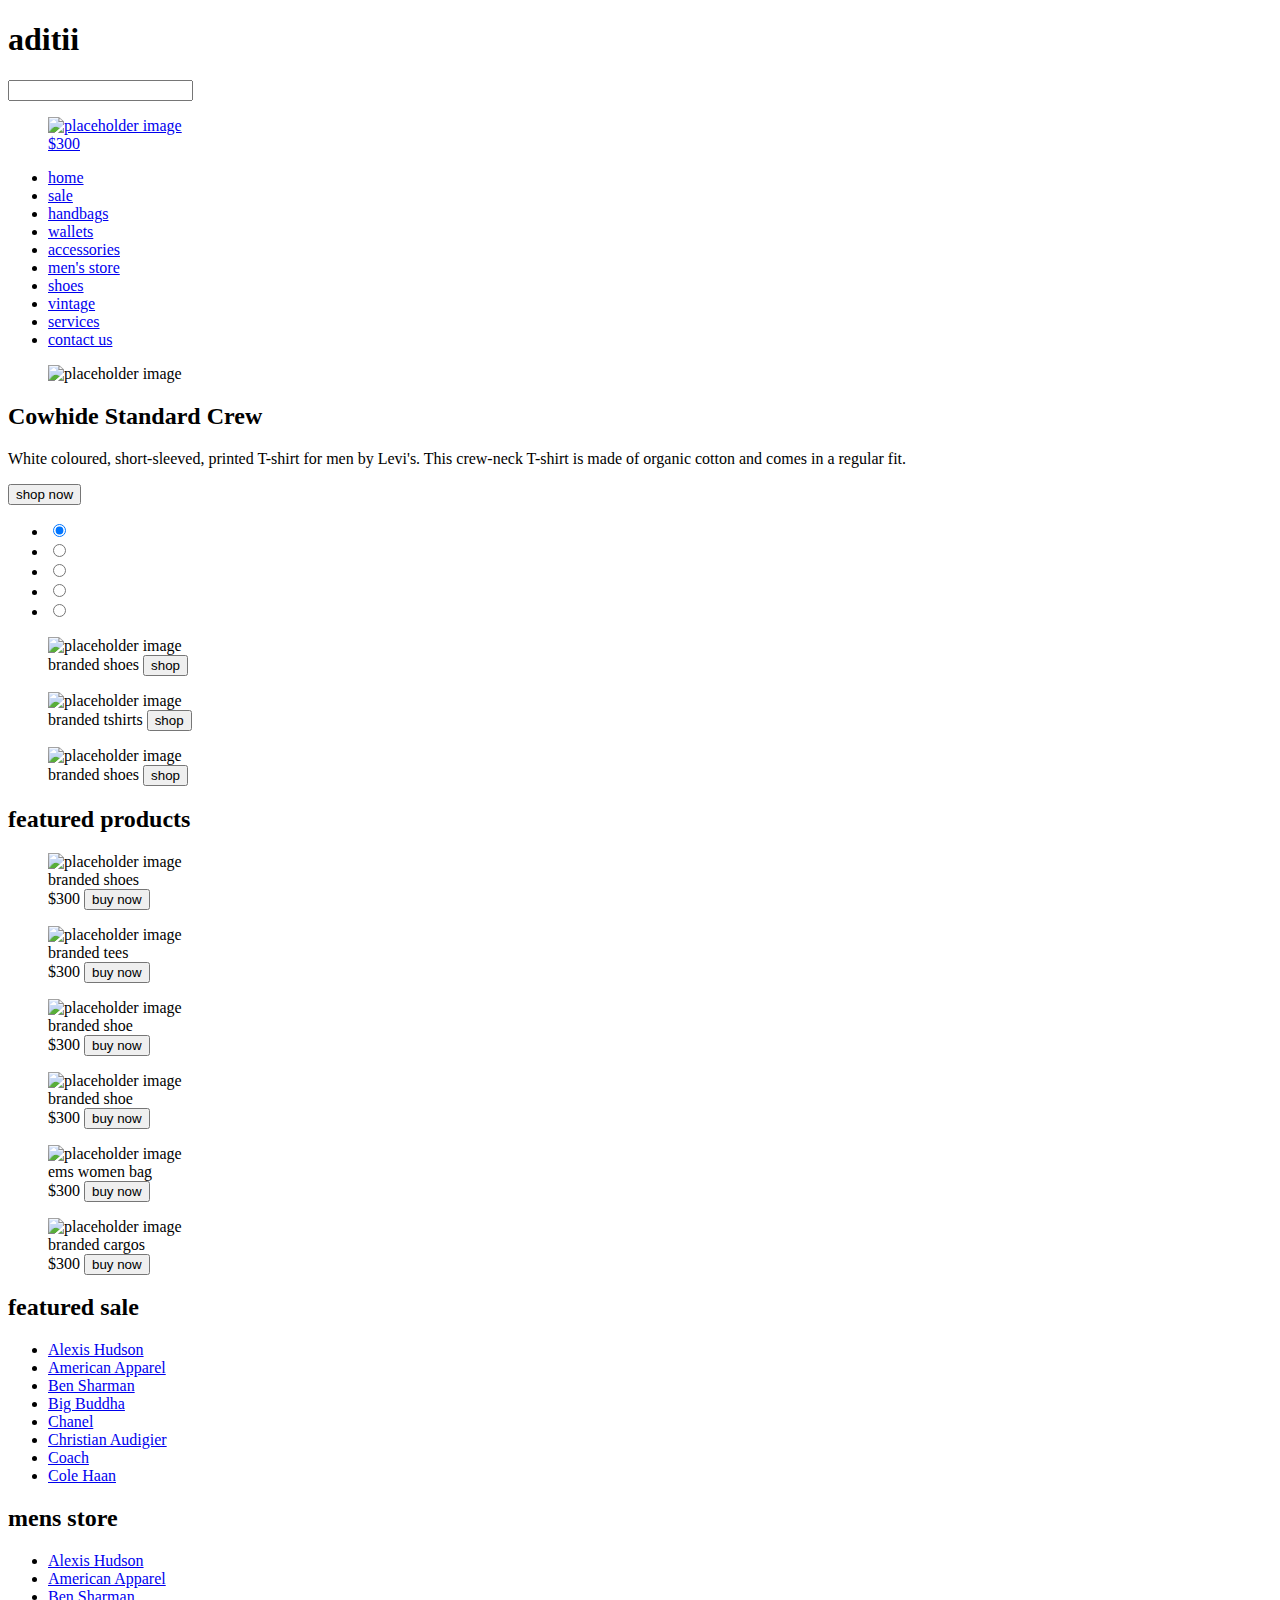
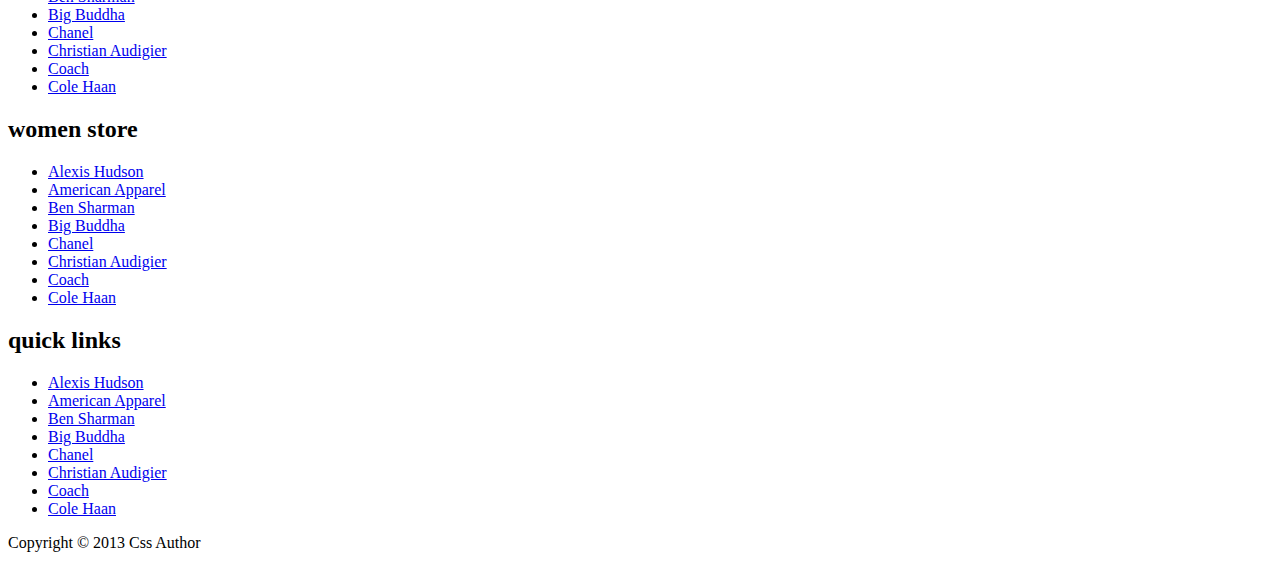
==== index.html @ db3ba58c "Include bootstrap and empty app.js" ====
<!DOCTYPE html>
<html lang="en">
    <head>
        <meta charset="UTF-8">
        <meta http-equiv="X-UA-Compatible" content="IE=edge">
        <meta name="viewport" content="width=device-width, initial-scale=1.0">
        <link rel="stylesheet" href="css/bootstrap.min.css">
        <link rel="stylesheet" href="css/style.css">
        <link rel="stylesheet" href="css/flexbox.css">
        <title>Document</title>
    </head>
    <body>
        <header class="header">
            <section class="title-section">
                <div class="inner">
                    <h1 class="title">aditii</h1>
                    <div class="search-div">
                        <input class="search-bar" type="search">
                        <img src="media/magnifying.svg" alt="">
                    </div>
                    <a href="#">
                        <figure class="shopping-cart">
                            <img src="https://via.placeholder.com/50x50" alt="placeholder image" class="img-fluid">
                            <figcaption class="cart-total">
                                $300
                            </figcaption>
                        </figure>
                    </a>
                </div>
            </section>
            <section class="nav-section">
                <div class="inner">
                    <nav class="top-nav">
                        <ul class="nav-list">
                            <li class="nav-item"><a href="#">home</a></li>
                            <li class="nav-item"><a href="#">sale</a></li>
                            <li class="nav-item"><a href="#">handbags</a></li>
                            <li class="nav-item"><a href="#">wallets</a></li>
                            <li class="nav-item"><a href="#">accessories</a></li>
                            <li class="nav-item"><a href="#">men's store</a></li>
                            <li class="nav-item"><a href="#">shoes</a></li>
                            <li class="nav-item"><a href="#">vintage</a></li>
                            <li class="nav-item"><a href="#">services</a></li>
                            <li class="nav-item"><a href="#">contact us</a></li>
                        </ul>
                    </nav>
                </div>
            </section>
        </header>
        <main class="main">
            <section class="top-slider-section">
                <div class="inner">
                    <figure class="slider-figure">
                        <img src="https://via.placeholder.com/150x200" alt="placeholder image" class="img-fluid slider-img">
                    </figure>
                    <div class="slider">
                        <h2 class="slider-title">Cowhide Standard Crew</h2>
                        <p class="slider-text">White coloured, short-sleeved, printed T-shirt for men by Levi's.
                            This crew-neck T-shirt is made of organic cotton and comes in a regular fit.</p>
                        <button class="slider-button">shop now</button>
                        <ul class="slider-button-list">
                            <li class="slider-button-item"><input type="radio" class="slider-radio" name="slider" value="" checked></li>
                            <li class="slider-button-item"><input type="radio" class="slider-radio" name="slider" value=""></li>
                            <li class="slider-button-item"><input type="radio" class="slider-radio" name="slider" value=""></li>
                            <li class="slider-button-item"><input type="radio" class="slider-radio" name="slider" value=""></li>
                            <li class="slider-button-item"><input type="radio" class="slider-radio" name="slider" value=""></li>
                        </ul>
                    </div>
                </div>
            </section>
            <section class="products-top">
                <div class="inner">
                    <figure class="product-top">
                        <img src="https://via.placeholder.com/150x100" alt="placeholder image" class="img-fluid">
                        <figcaption>
                            branded shoes
                            <button>shop</button>
                        </figcaption>
                    </figure>
                    <figure class="product-top">
                        <img src="https://via.placeholder.com/150x100" alt="placeholder image" class="img-fluid">
                        <figcaption>
                            branded tshirts
                            <button>shop</button>
                        </figcaption>
                    </figure>
                    <figure class="product-top">
                        <img src="https://via.placeholder.com/150x100" alt="placeholder image" class="img-fluid">
                        <figcaption>
                            branded shoes
                            <button>shop</button>
                        </figcaption>
                    </figure>
                </div>
            </section>
            <section class="featured-header">
                <div class="inner">
                    <h2>featured products</h2>
                </div>
            </section>
            <section class="featured">
                <div class="inner">
                    <figure class="featured-product">
                        <img src="https://via.placeholder.com/100x100" alt="placeholder image" class="img-fluid">
                        <figcaption>
                            branded shoes
                            <div class="price">
                                $300
                                <button>buy now</button>
                            </div>
                        </figcaption>
                    </figure>
                    <figure class="featured-product">
                        <img src="https://via.placeholder.com/100x100" alt="placeholder image" class="img-fluid">
                        <figcaption>
                            branded tees
                            <div class="price">
                                $300
                                <button>buy now</button>
                            </div>
                        </figcaption>
                    </figure>
                    <figure class="featured-product">
                        <img src="https://via.placeholder.com/100x100" alt="placeholder image" class="img-fluid">
                        <figcaption>
                            branded shoe
                            <div class="price">
                                $300
                                <button>buy now</button>
                            </div>
                        </figcaption>
                    </figure>
                    <figure class="featured-product">
                        <img src="https://via.placeholder.com/100x100" alt="placeholder image" class="img-fluid">
                        <figcaption>
                            branded shoe
                            <div class="price">
                                $300
                                <button>buy now</button>
                            </div>
                        </figcaption>
                    </figure>
                    <figure class="featured-product">
                        <img src="https://via.placeholder.com/100x100" alt="placeholder image" class="img-fluid">
                        <figcaption>
                            ems women bag
                            <div class="price">
                                $300
                                <button>buy now</button>
                            </div>
                        </figcaption>
                    </figure>
                    <figure class="featured-product">
                        <img src="https://via.placeholder.com/100x100" alt="placeholder image" class="img-fluid">
                        <figcaption>
                            branded cargos
                            <div class="price">
                                $300
                                <button>buy now</button>
                            </div>
                        </figcaption>
                    </figure>
                </div>
            </section>
        </main>
        <footer class="footer">
            <section class="footer-links">
                <div class="inner">
                    <div class="footer-links-section">
                        <h2>featured sale</h2>
                        <ul>
                            <li><a href="#">Alexis Hudson</a></li>
                            <li><a href="#">American Apparel</a></li>
                            <li><a href="#">Ben Sharman</a></li>
                            <li><a href="#">Big Buddha</a></li>
                            <li><a href="#">Chanel</a></li>
                            <li><a href="#">Christian Audigier</a></li>
                            <li><a href="#">Coach</a></li>
                            <li><a href="#">Cole Haan</a></li>
                        </ul>
                    </div>
                    <div class="footer-links-section">
                        <h2>mens store</h2>
                        <ul>
                            <li><a href="#">Alexis Hudson</a></li>
                            <li><a href="#">American Apparel</a></li>
                            <li><a href="#">Ben Sharman</a></li>
                            <li><a href="#">Big Buddha</a></li>
                            <li><a href="#">Chanel</a></li>
                            <li><a href="#">Christian Audigier</a></li>
                            <li><a href="#">Coach</a></li>
                            <li><a href="#">Cole Haan</a></li>
                        </ul>
                    </div>
                    <div class="footer-links-section">
                        <h2>women store</h2>
                        <ul>
                            <li><a href="#">Alexis Hudson</a></li>
                            <li><a href="#">American Apparel</a></li>
                            <li><a href="#">Ben Sharman</a></li>
                            <li><a href="#">Big Buddha</a></li>
                            <li><a href="#">Chanel</a></li>
                            <li><a href="#">Christian Audigier</a></li>
                            <li><a href="#">Coach</a></li>
                            <li><a href="#">Cole Haan</a></li>
                        </ul>
                    </div>
                    <div class="footer-links-section">
                        <h2>quick links</h2>
                        <ul>
                            <li><a href="#">Alexis Hudson</a></li>
                            <li><a href="#">American Apparel</a></li>
                            <li><a href="#">Ben Sharman</a></li>
                            <li><a href="#">Big Buddha</a></li>
                            <li><a href="#">Chanel</a></li>
                            <li><a href="#">Christian Audigier</a></li>
                            <li><a href="#">Coach</a></li>
                            <li><a href="#">Cole Haan</a></li>
                        </ul>
                    </div>
                </div>
            </section>
            <section class="copyright">
                <div class="inner">
                    <p>Copyright &copy; 2013 Css Author</p>
                </div>
            </section>
        </footer>
        <script src="js/jquery-3.6.0.min.js"></script>
        <script src="js/popper.min.js"></script>
        <script src="js/bootstrap.min.js"></script>
        <script src="js/app.js"></script>
    </body>
</html>
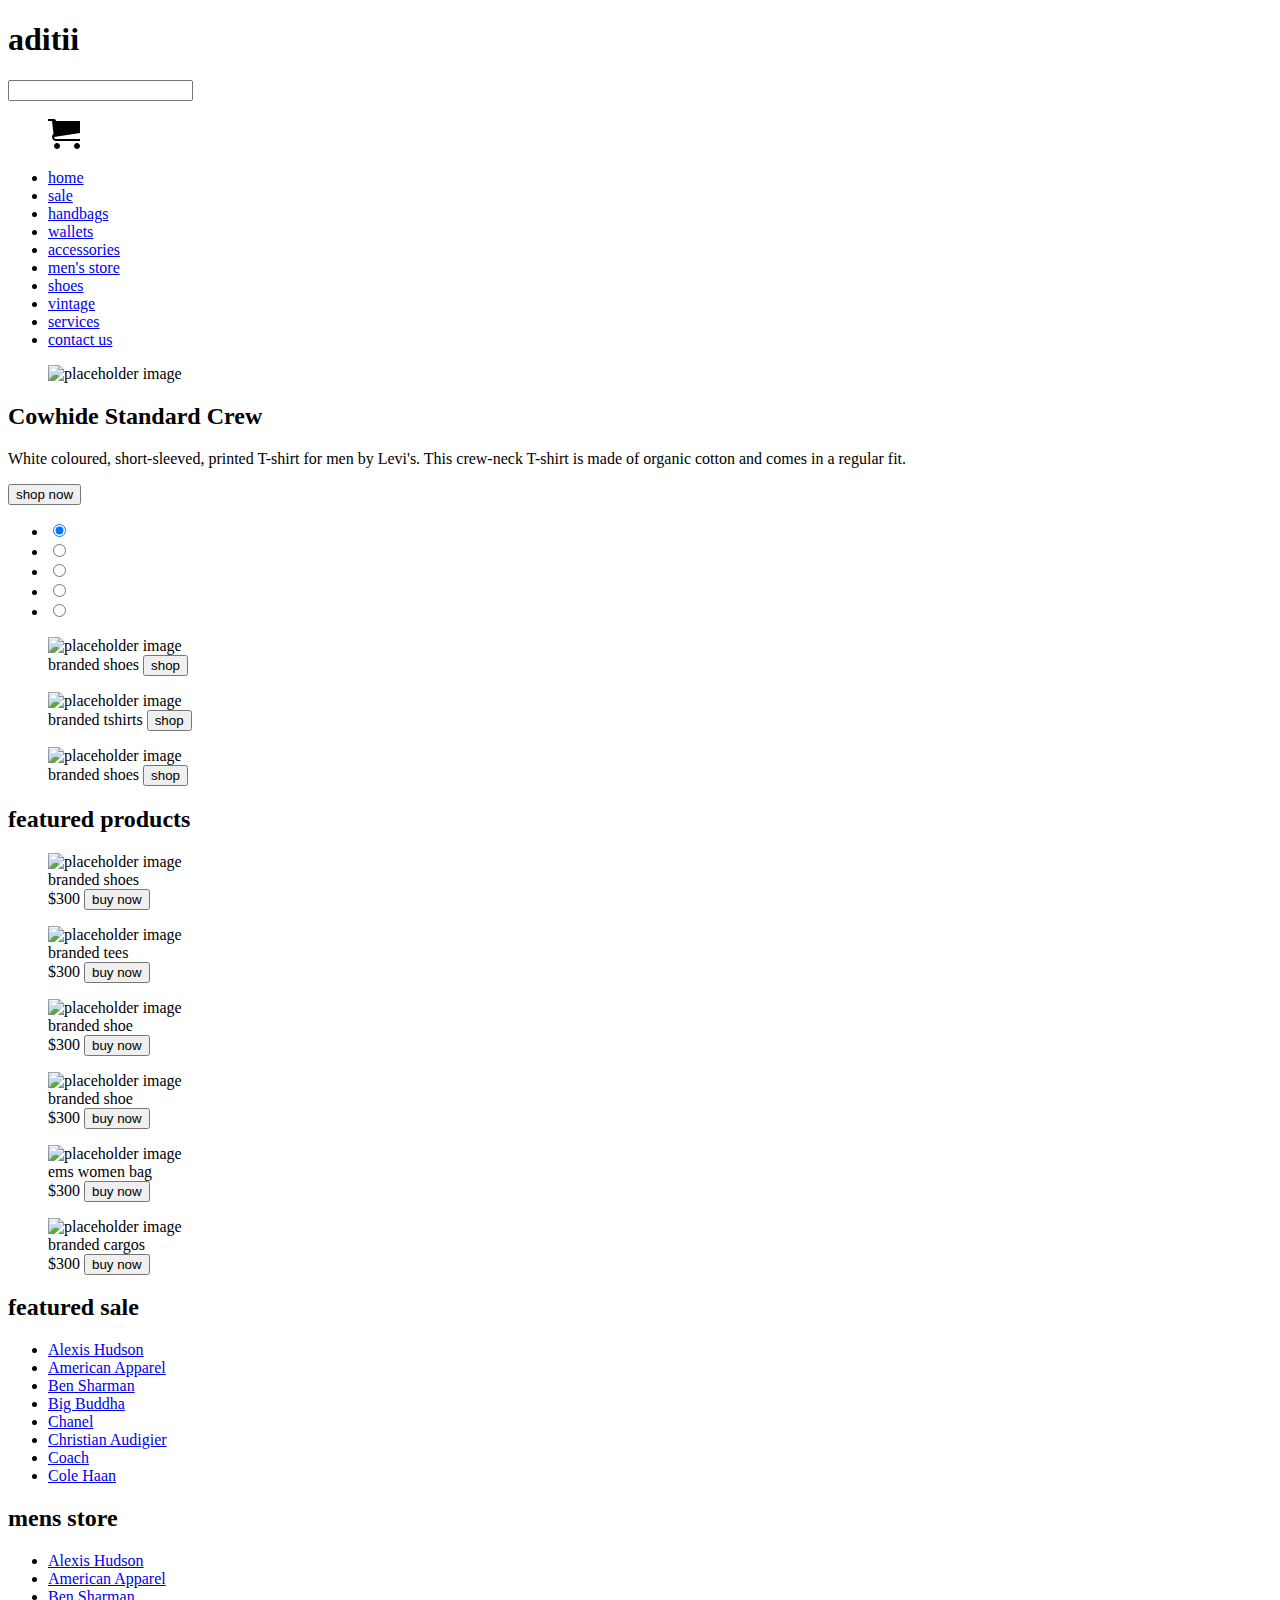
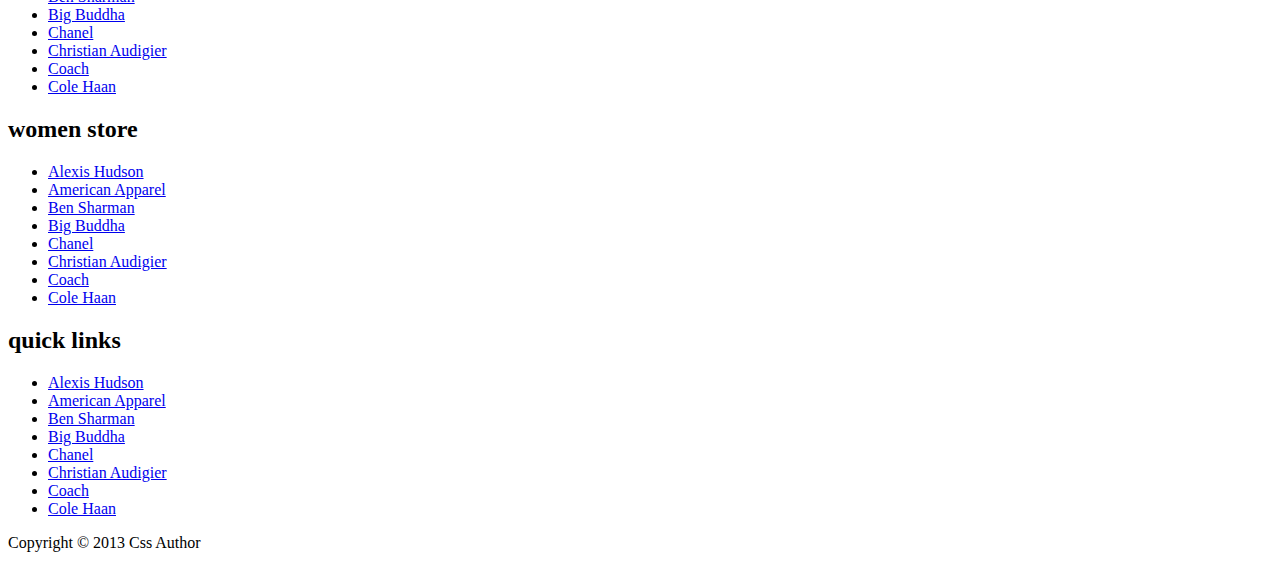
==== commit b00fedb4: "Create containers for functional checkout." ====
--- a/index.html
+++ b/index.html
@@ -18,14 +18,13 @@
                         <input class="search-bar" type="search">
                         <img src="media/magnifying.svg" alt="">
                     </div>
-                    <a href="#">
+                    <div id="checkoutButton" class="checkout-button">
                         <figure class="shopping-cart">
-                            <img src="https://via.placeholder.com/50x50" alt="placeholder image" class="img-fluid">
-                            <figcaption class="cart-total">
-                                $300
+                            <img src="media/cart.svg" alt="checkout!" class="img-fluid">
+                            <figcaption id="cartTotal" class="cart-total">
                             </figcaption>
                         </figure>
-                    </a>
+                    </div>
                 </div>
             </section>
             <section class="nav-section">
@@ -162,6 +161,8 @@
                     </figure>
                 </div>
             </section>
+            <section id="checkoutBox" class="checkout-box d-none">
+            </section>
         </main>
         <footer class="footer">
             <section class="footer-links">
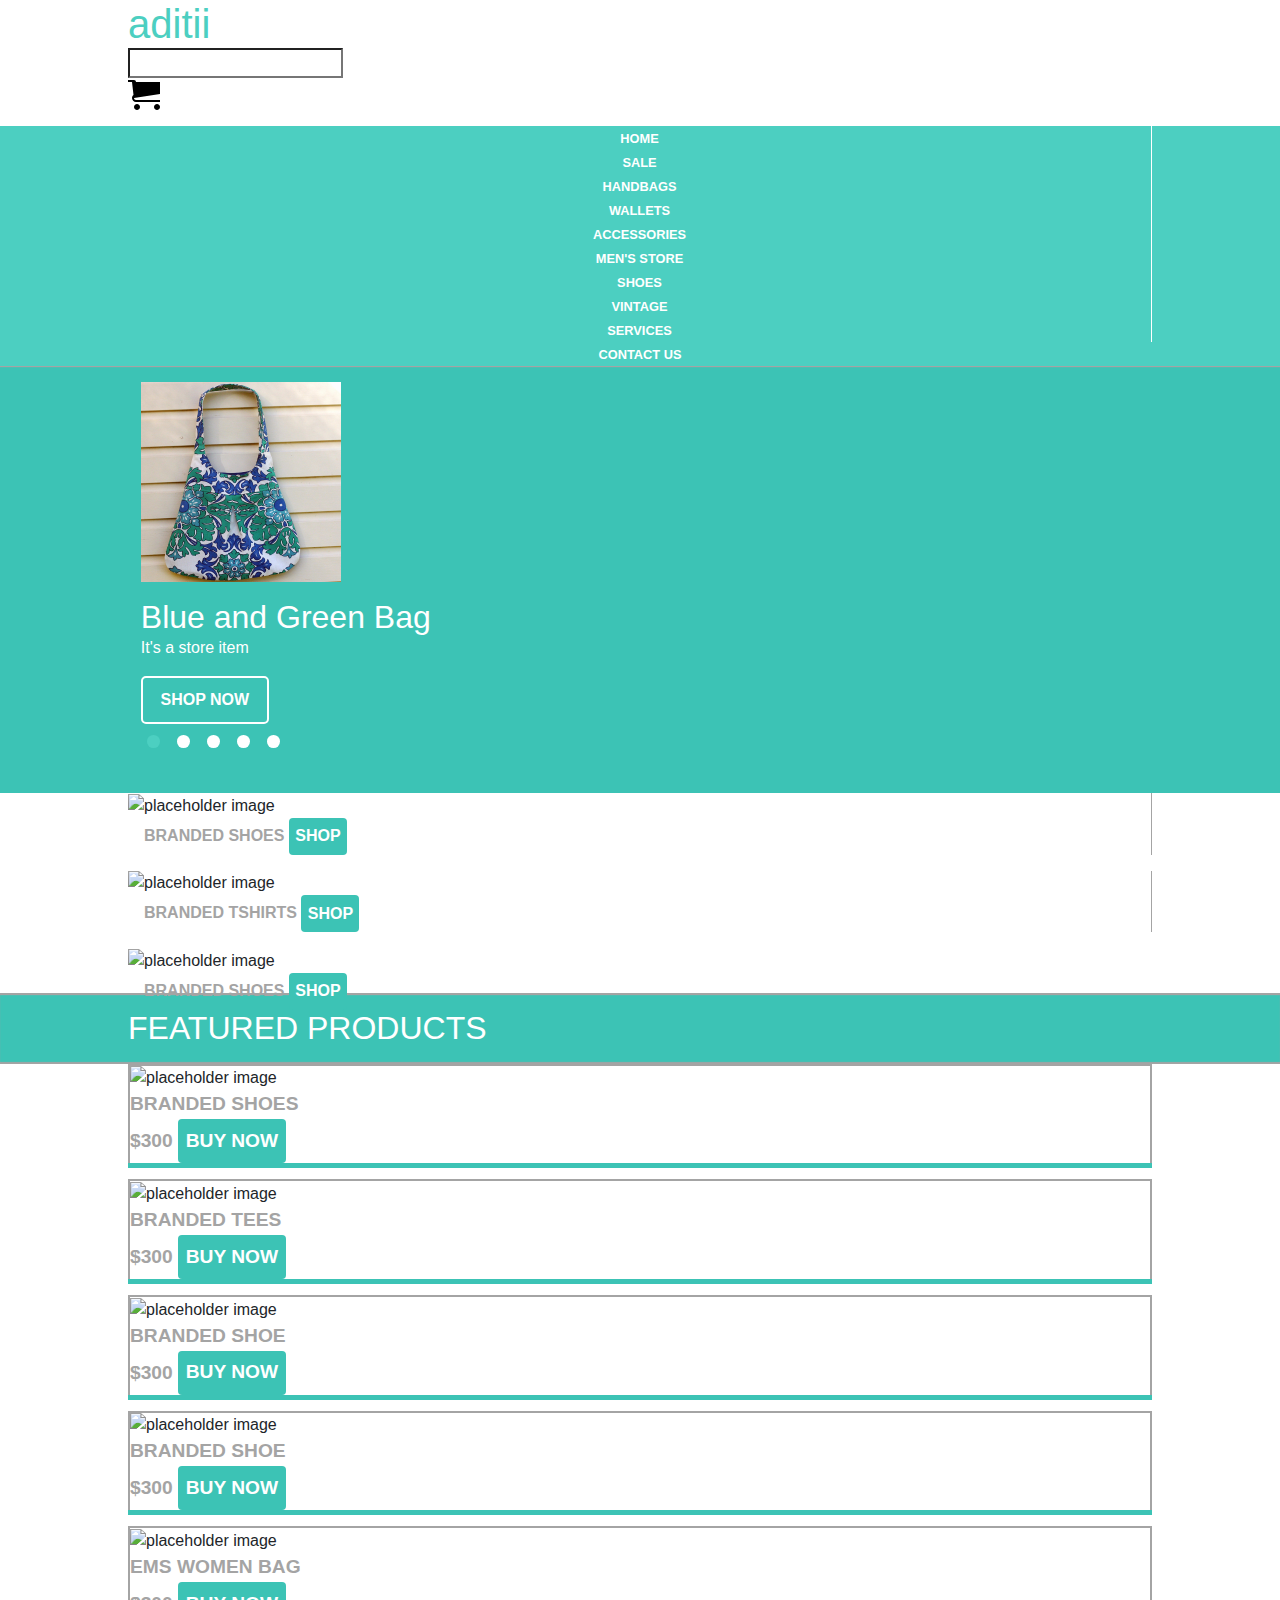
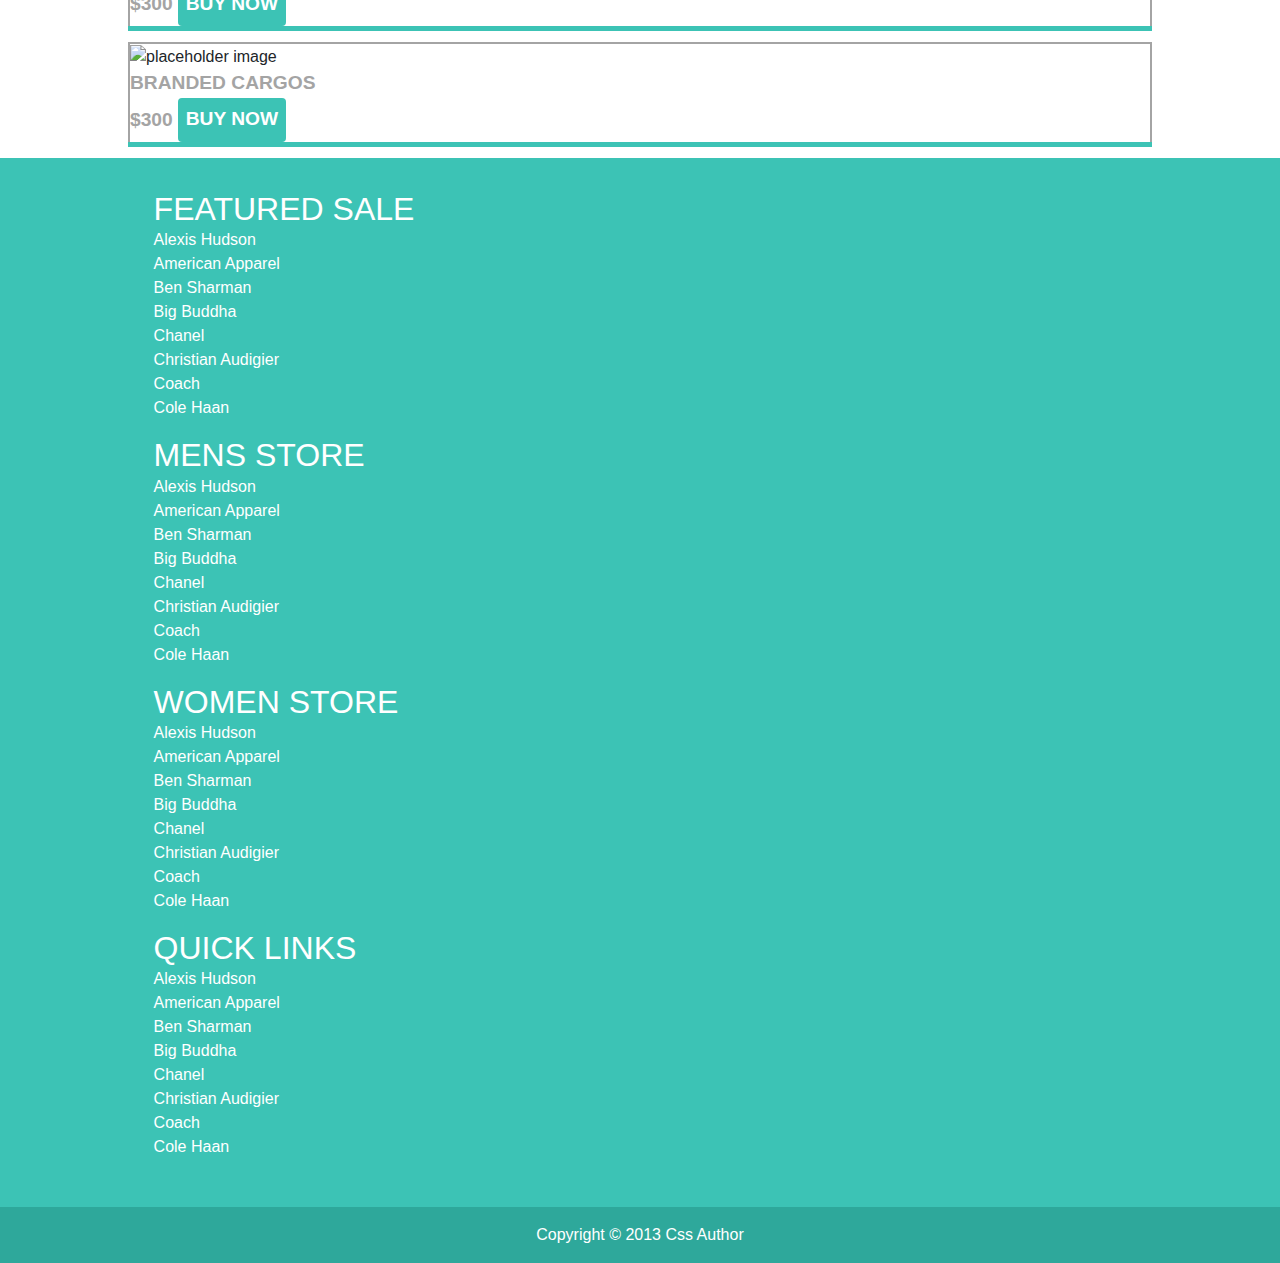
==== commit 6befde1d: "populate fake slider." ====
--- a/index.html
+++ b/index.html
@@ -49,26 +49,14 @@
         <main class="main">
             <section class="top-slider-section">
                 <div class="inner">
-                    <figure class="slider-figure">
-                        <img src="https://via.placeholder.com/150x200" alt="placeholder image" class="img-fluid slider-img">
-                    </figure>
-                    <div class="slider">
-                        <h2 class="slider-title">Cowhide Standard Crew</h2>
-                        <p class="slider-text">White coloured, short-sleeved, printed T-shirt for men by Levi's.
-                            This crew-neck T-shirt is made of organic cotton and comes in a regular fit.</p>
-                        <button class="slider-button">shop now</button>
-                        <ul class="slider-button-list">
-                            <li class="slider-button-item"><input type="radio" class="slider-radio" name="slider" value="" checked></li>
-                            <li class="slider-button-item"><input type="radio" class="slider-radio" name="slider" value=""></li>
-                            <li class="slider-button-item"><input type="radio" class="slider-radio" name="slider" value=""></li>
-                            <li class="slider-button-item"><input type="radio" class="slider-radio" name="slider" value=""></li>
-                            <li class="slider-button-item"><input type="radio" class="slider-radio" name="slider" value=""></li>
-                        </ul>
+                    <figure id="sliderFigure" class="slider-figure">
+                    </figure>
+                    <div id="sliderBox" class="slider">
                     </div>
                 </div>
             </section>
             <section class="products-top">
-                <div class="inner">
+                <div id="topBox" class="inner">
                     <figure class="product-top">
                         <img src="https://via.placeholder.com/150x100" alt="placeholder image" class="img-fluid">
                         <figcaption>
@@ -98,7 +86,7 @@
                 </div>
             </section>
             <section class="featured">
-                <div class="inner">
+                <div id="featuredBox" class="inner">
                     <figure class="featured-product">
                         <img src="https://via.placeholder.com/100x100" alt="placeholder image" class="img-fluid">
                         <figcaption>
--- a/css/style.css
+++ b/css/style.css
@@ -0,0 +1,245 @@
+/* global section */
+
+:root {
+    --primary: white;
+    --secondary: #3cc3b5;
+    --trim: #4ccfc1;
+    --trim2: #2ea89b;
+    --textgray: #a4a4a4;
+}
+
+* {
+    box-sizing: border-box;
+}
+
+body {
+    margin: 0;
+    padding: 0;
+    font-family: sans-serif;
+}
+
+ul {
+    padding: 0;
+}
+
+li {
+    padding: 0;
+    list-style: none;
+}
+
+a {
+    text-decoration: none;
+}
+
+h1,
+h2 {
+    margin: 0;
+}
+
+img {
+    max-width: 100%;
+    height: auto;
+}
+
+.inner {
+    width: 80%;
+    margin: 0 auto;
+}
+
+/* header section */
+
+.title-section h1 {
+    color: var(--trim);
+}
+
+.nav-section {
+    position: relative;
+    z-index: 1;
+    background: var(--trim);
+    color: var(--primary);
+    box-shadow: 0 1px 1px var(--textgray);
+}
+
+.nav-list {
+    margin: 0;
+}
+
+.nav-item {
+    padding: 0 1em;
+    text-align: center;
+    border-right: 1px solid var(--primary);
+}
+
+.nav-item a {
+    color: var(--primary);
+    text-transform: uppercase;
+    font-weight: bold;
+    font-size: 0.8em;
+}
+
+.nav-item a:hover {
+    color: var(--textgray);
+}
+
+.nav-item:last-child {
+    border: none;
+}
+
+.cart-total  {
+    font-size: 1.5em;
+    color: var(--textgray);
+}
+
+/* main section */
+
+.top-slider-section {
+    padding: 1em;
+    background: var(--secondary);
+    color: var(--primary);
+}
+
+.slider-figure {
+    margin-right: 2rem;
+}
+
+.slider-figure > img {
+    width: 200px;
+}
+
+.slider-button {
+    width: 8em;
+    height: 3em;
+    background: var(--secondary);
+    color: var(--primary);
+    font-weight: bold;
+    text-transform: uppercase;
+    border: 2px solid var(--primary);
+    border-radius: 5px;
+}
+
+.slider-button:hover {
+    background: var(--trim2);
+}
+
+.slider-button:active {
+    background: var(--trim2);
+    color: var(--textgray);
+    border: 2px solid var(--textgray);
+}
+
+.slider-button-item {
+    display: inline-block;
+    margin: 0.4em;
+}
+
+.slider-radio {
+    margin: 0;
+    width: 0.8em;
+    height: 0.8em;
+    appearance: none;
+    background: var(--primary);
+    border-radius: 50%;
+}
+
+.slider-radio:checked {
+    background: var(--trim);
+}
+
+.products-top {
+    position: relative;
+    z-index: 1;
+    height: 200px;
+    box-shadow: 0 2px 1px var(--textgray);
+}
+
+.product-top {
+    border-right: 1px solid var(--textgray);
+}
+
+.product-top:last-child {
+    border-right: none;
+}
+
+.product-top > figcaption {
+    margin: 0 1em;
+    height: 100%;
+    text-transform: uppercase;
+    font-weight: bold;
+    color: var(--textgray);
+}
+
+.product-top > figcaption > button {
+    padding: 0.4em;
+    font-size: 1em;
+    text-transform: uppercase;
+    font-weight: bold;
+    color: var(--primary);
+    background: var(--secondary);
+    border: none;
+    border-radius: 4px;
+}
+
+.featured-header {
+    padding: 1em 0;
+    text-transform: uppercase;
+    color: var(--primary);
+    background: var(--secondary);
+    box-shadow: inset 0 -2px 1px var(--textgray);
+}
+
+.featured-product {
+    border: 2px solid var(--textgray);
+    border-bottom: none;
+    box-shadow: 0 5px var(--secondary);
+}
+
+.featured-product > figcaption {
+    color: var(--textgray);
+    font-size: 1.2em;
+    font-weight: bold;
+    text-transform: uppercase;
+}
+
+.price > button {
+    padding: 0.4em;
+    /* font-size: 1em; */
+    text-transform: uppercase;
+    font-weight: bold;
+    color: var(--primary);
+    background: var(--secondary);
+    border: none;
+    border-radius: 4px;
+}
+
+/* footer section */
+
+.footer-links {
+    padding: 2em;
+    background: var(--secondary);
+    color: var(--primary);
+}
+
+.footer-links-section > h2 {
+    text-transform: uppercase;
+}
+
+.footer-links-section > ul > li > a {
+    color: var(--primary);
+}
+
+.footer-links-section > ul > li > a:hover {
+    color: var(--textgray);
+}
+
+.copyright {
+    margin: 0;
+    padding: 1em;
+    color: var(--primary);
+    background: var(--trim2);
+    text-align: center;
+}
+
+.copyright p {
+    margin: 0;
+    padding: 0;
+}
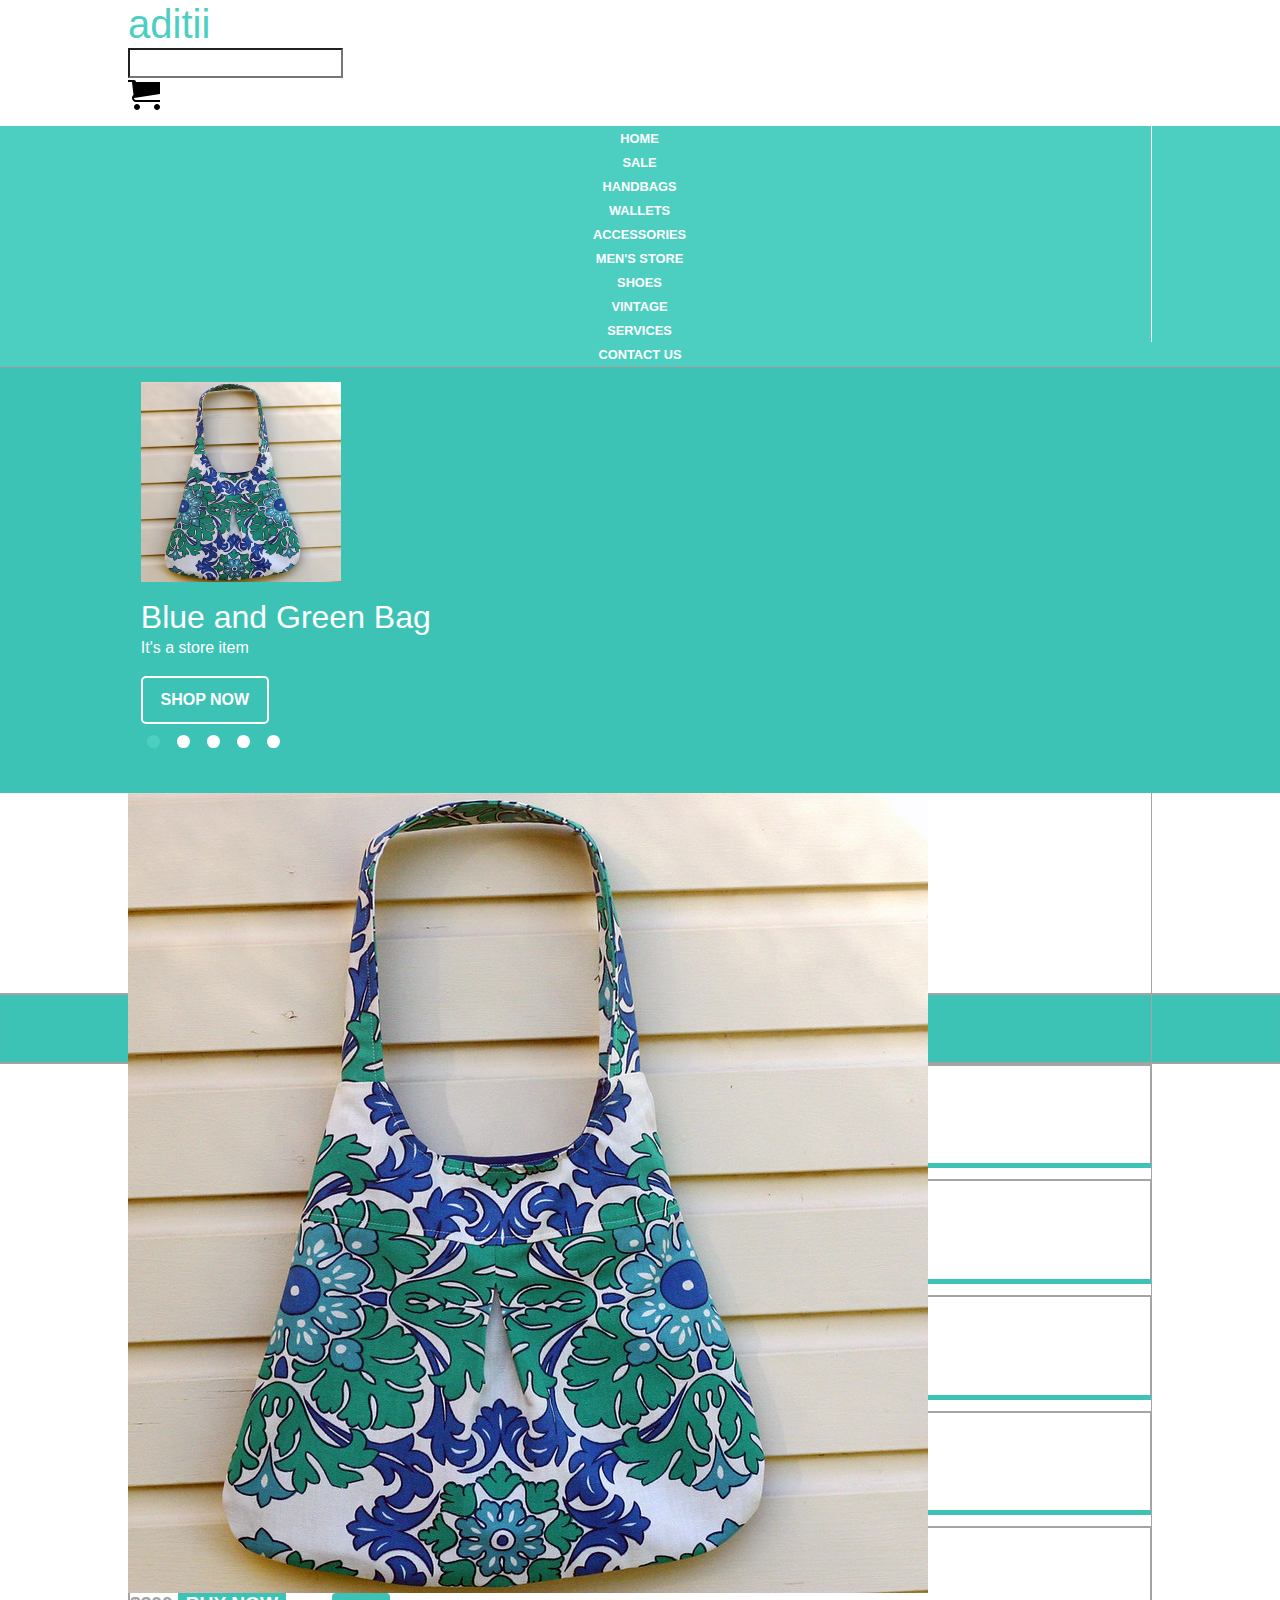
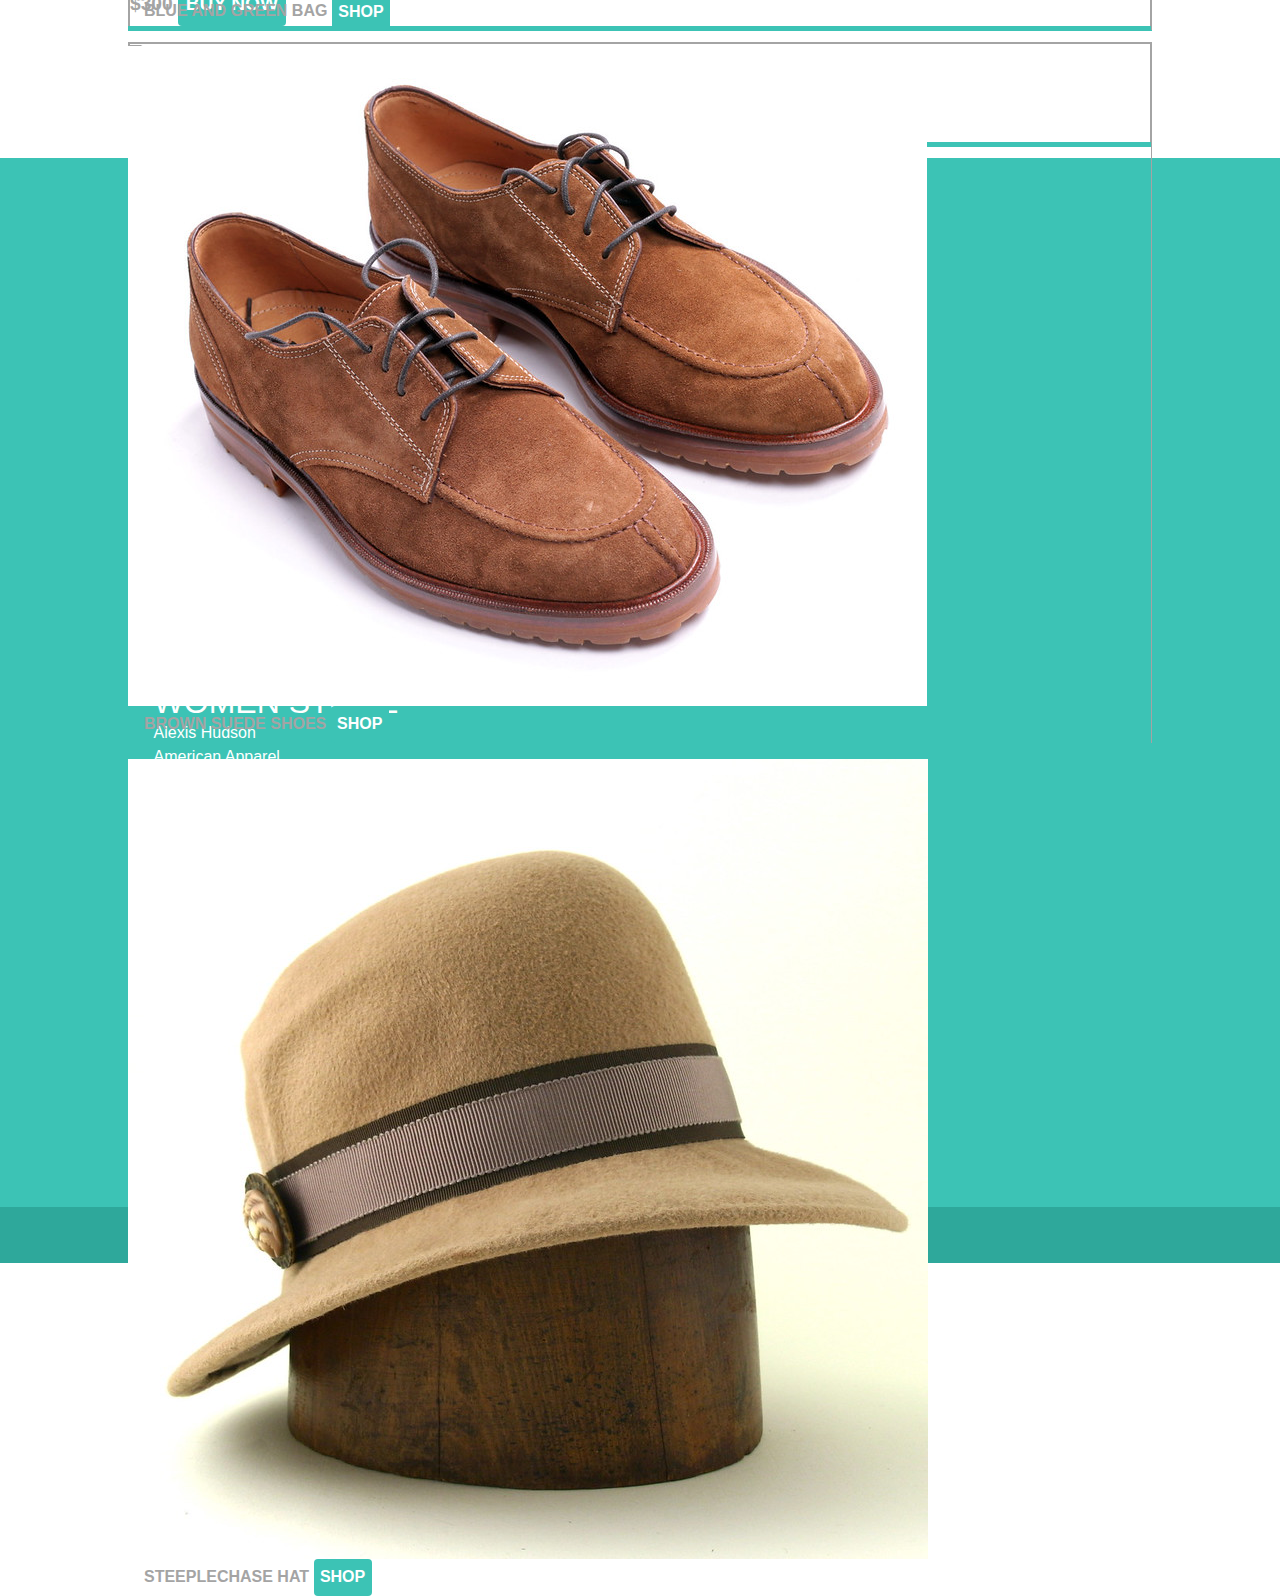
==== commit 4cde09fc: "Populate topBox." ====
--- a/index.html
+++ b/index.html
@@ -57,27 +57,6 @@
             </section>
             <section class="products-top">
                 <div id="topBox" class="inner">
-                    <figure class="product-top">
-                        <img src="https://via.placeholder.com/150x100" alt="placeholder image" class="img-fluid">
-                        <figcaption>
-                            branded shoes
-                            <button>shop</button>
-                        </figcaption>
-                    </figure>
-                    <figure class="product-top">
-                        <img src="https://via.placeholder.com/150x100" alt="placeholder image" class="img-fluid">
-                        <figcaption>
-                            branded tshirts
-                            <button>shop</button>
-                        </figcaption>
-                    </figure>
-                    <figure class="product-top">
-                        <img src="https://via.placeholder.com/150x100" alt="placeholder image" class="img-fluid">
-                        <figcaption>
-                            branded shoes
-                            <button>shop</button>
-                        </figcaption>
-                    </figure>
                 </div>
             </section>
             <section class="featured-header">
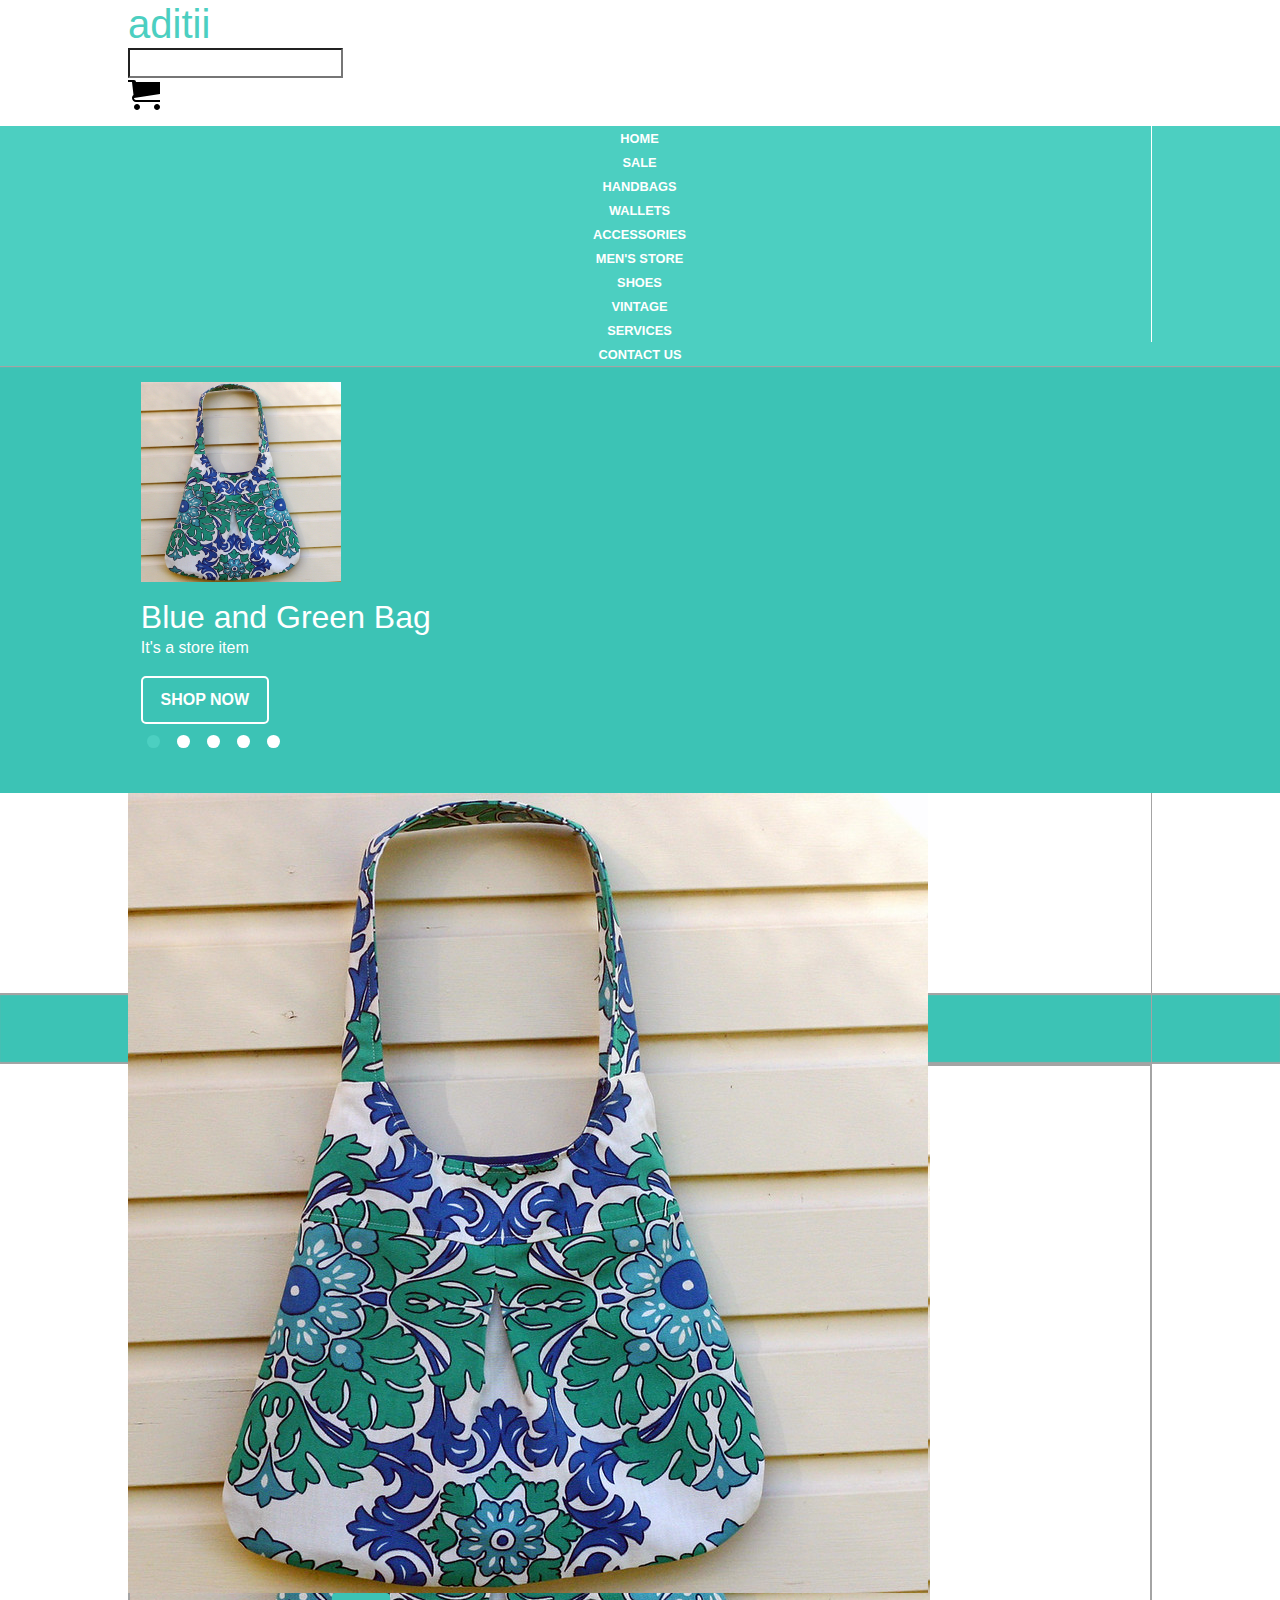
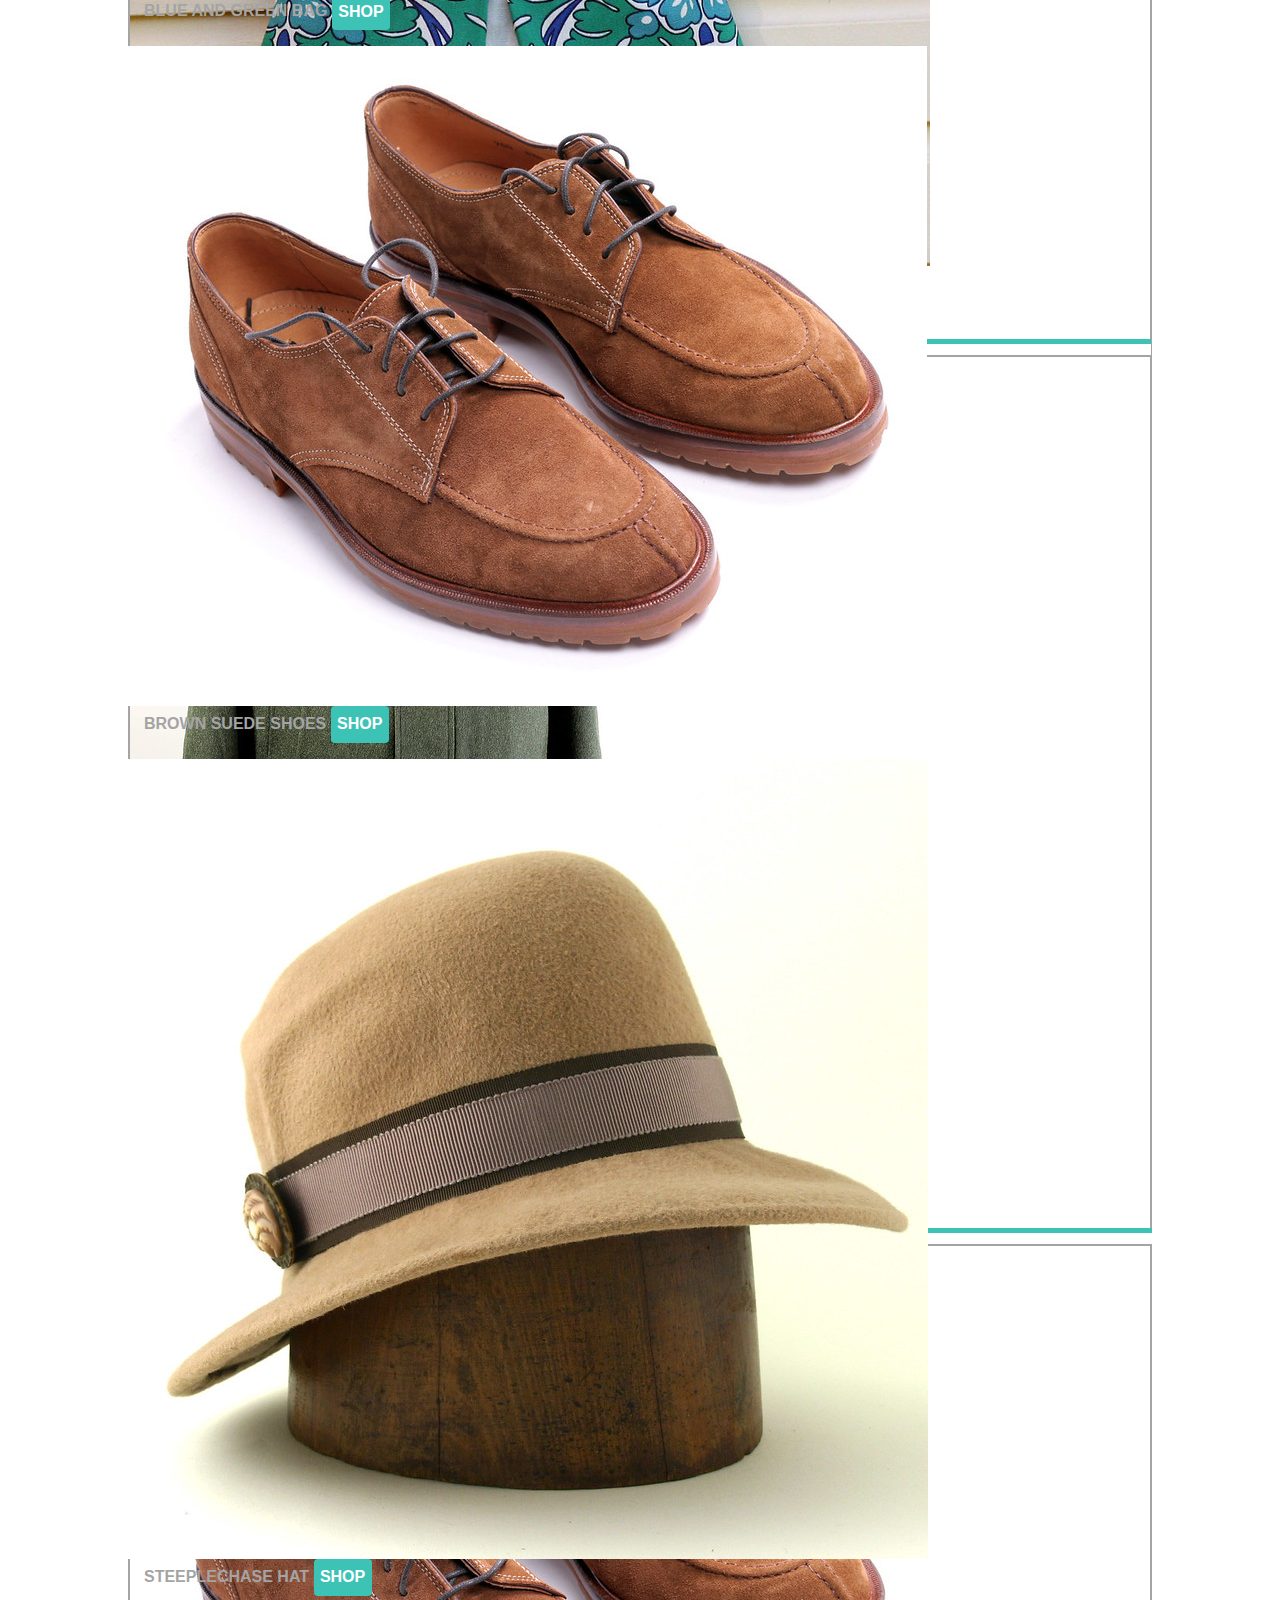
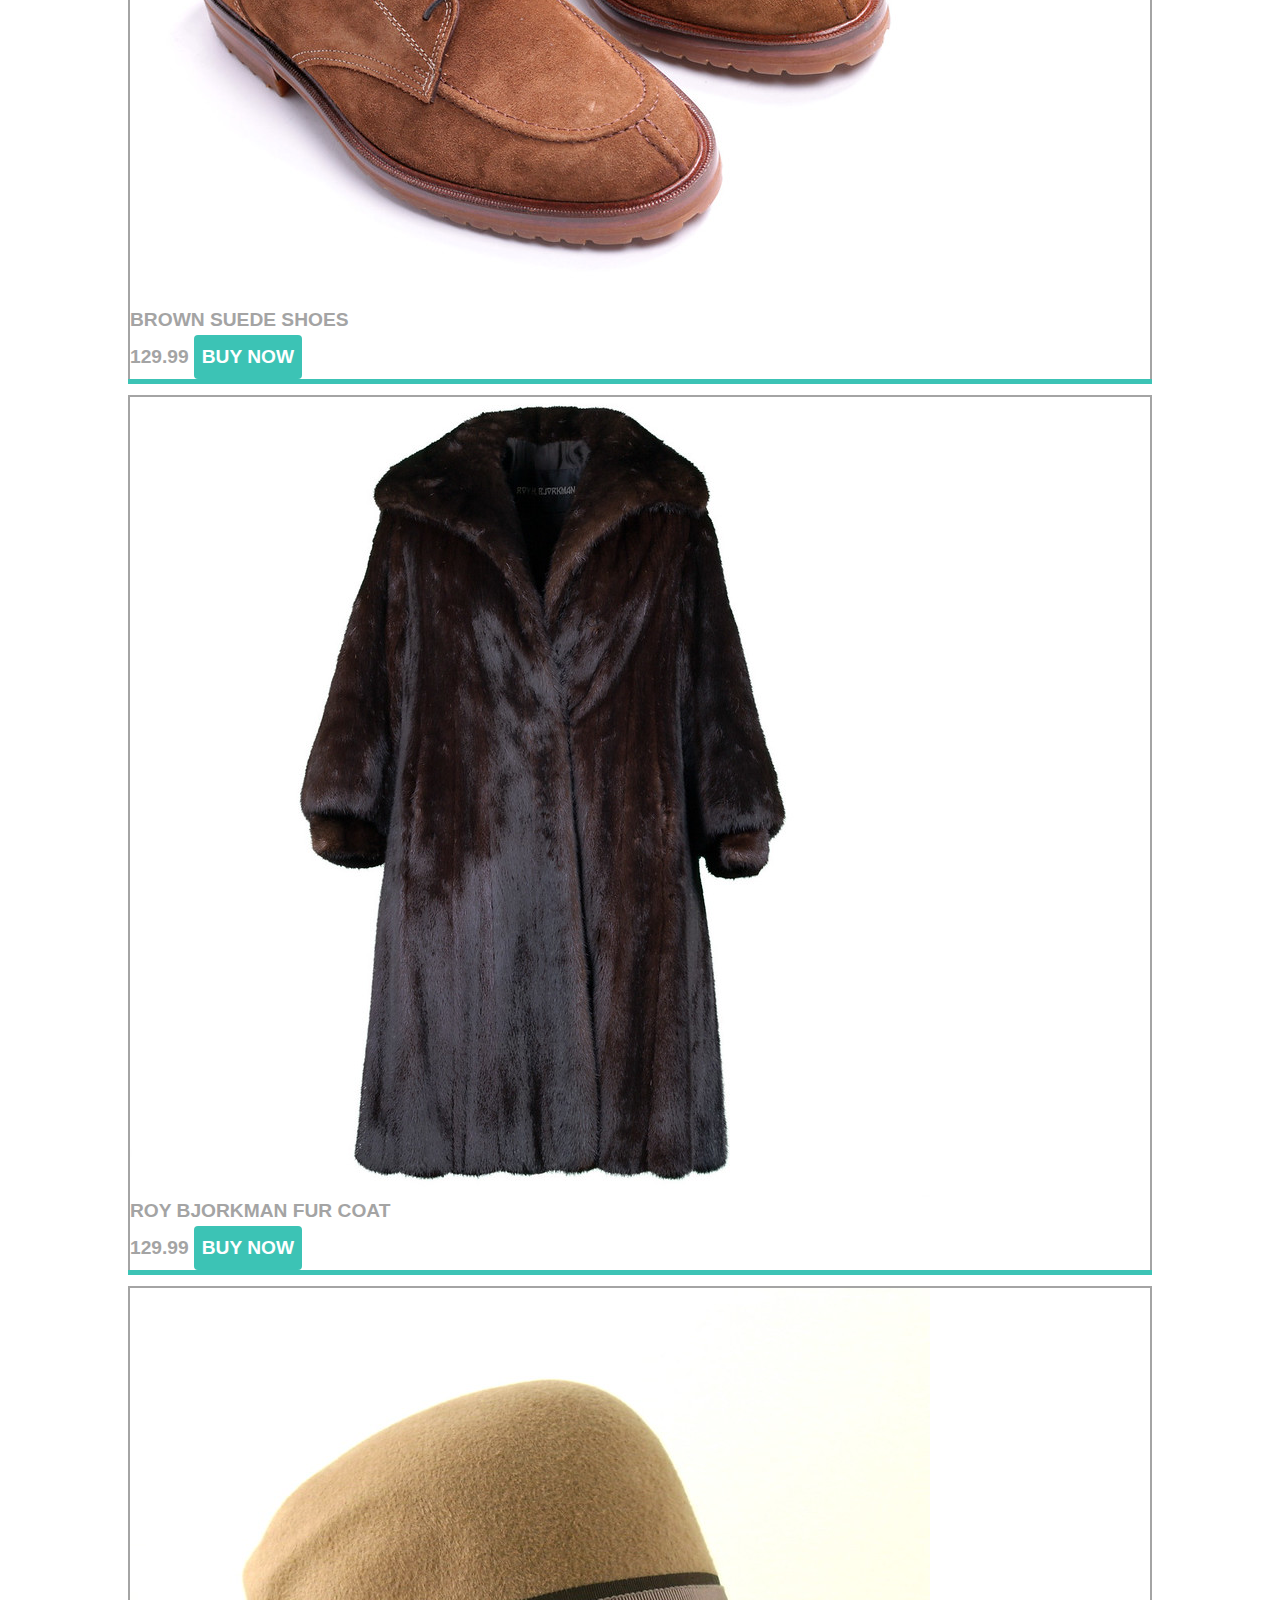
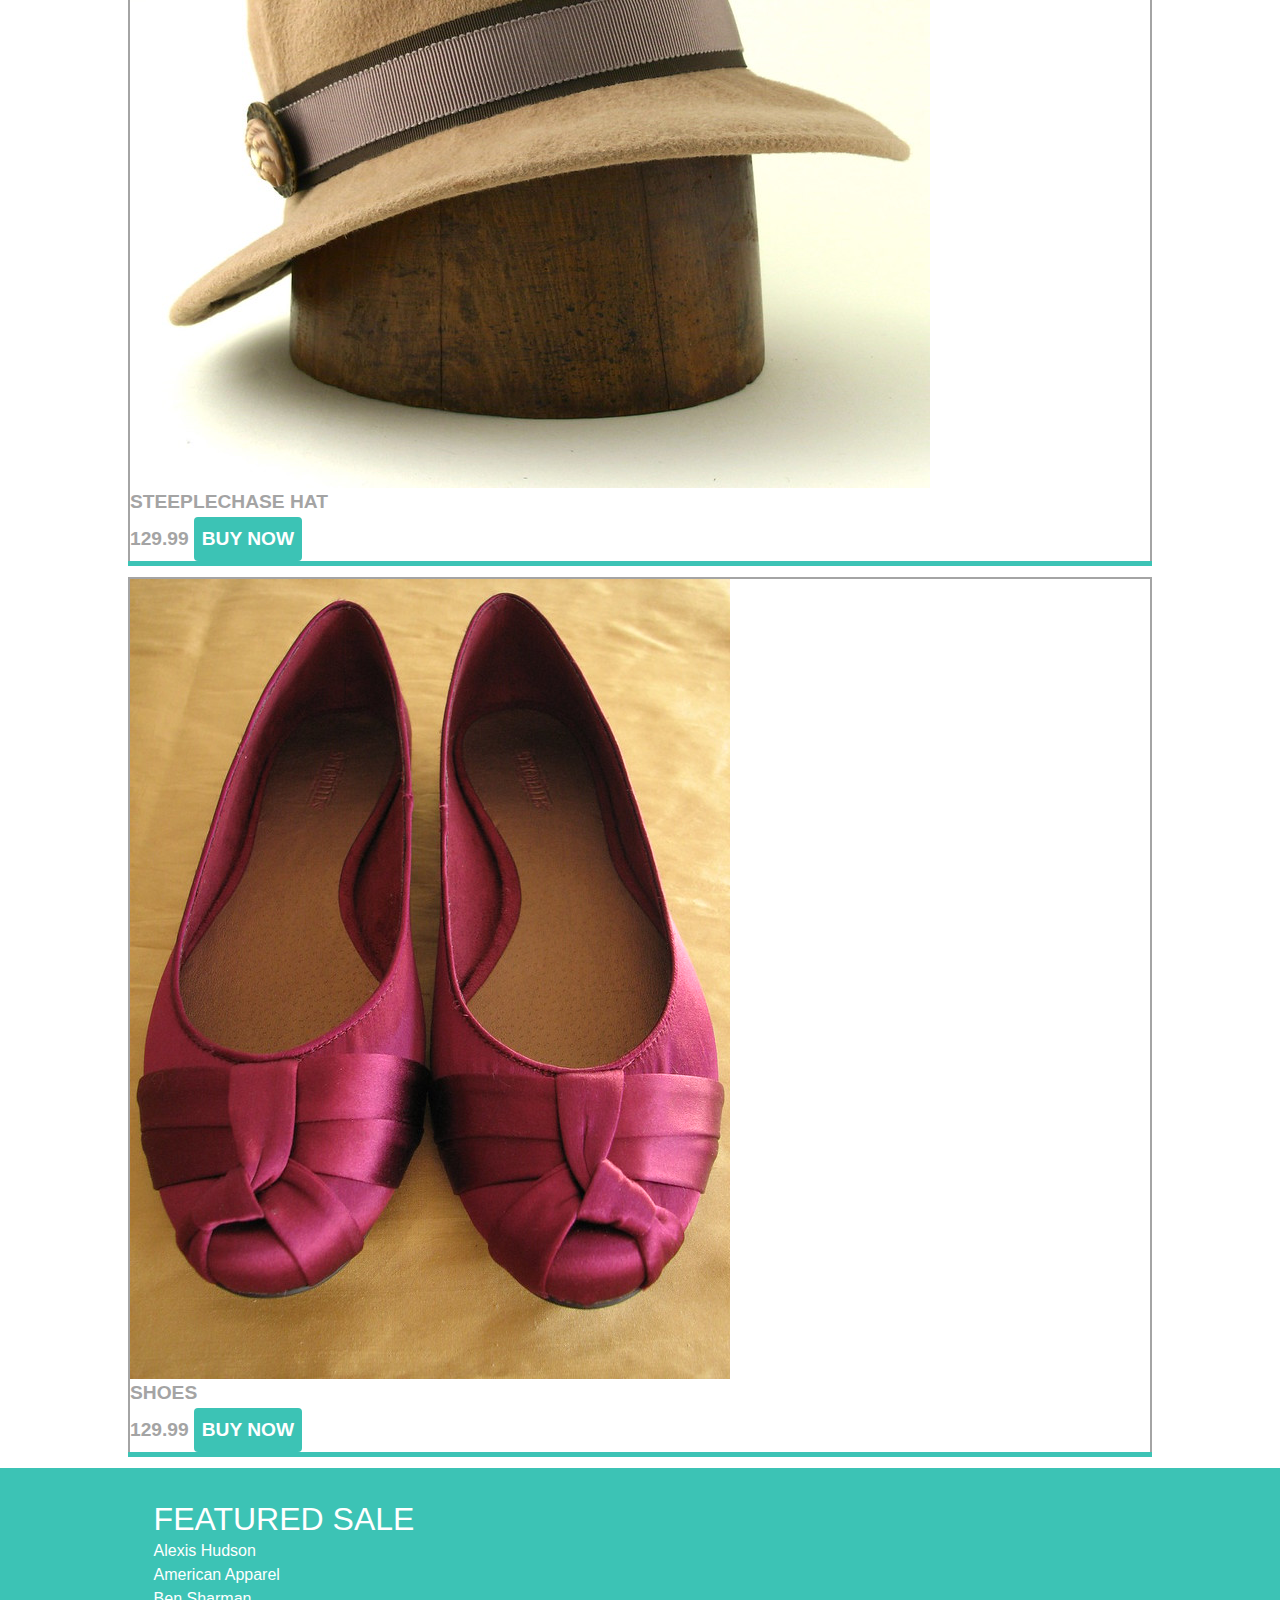
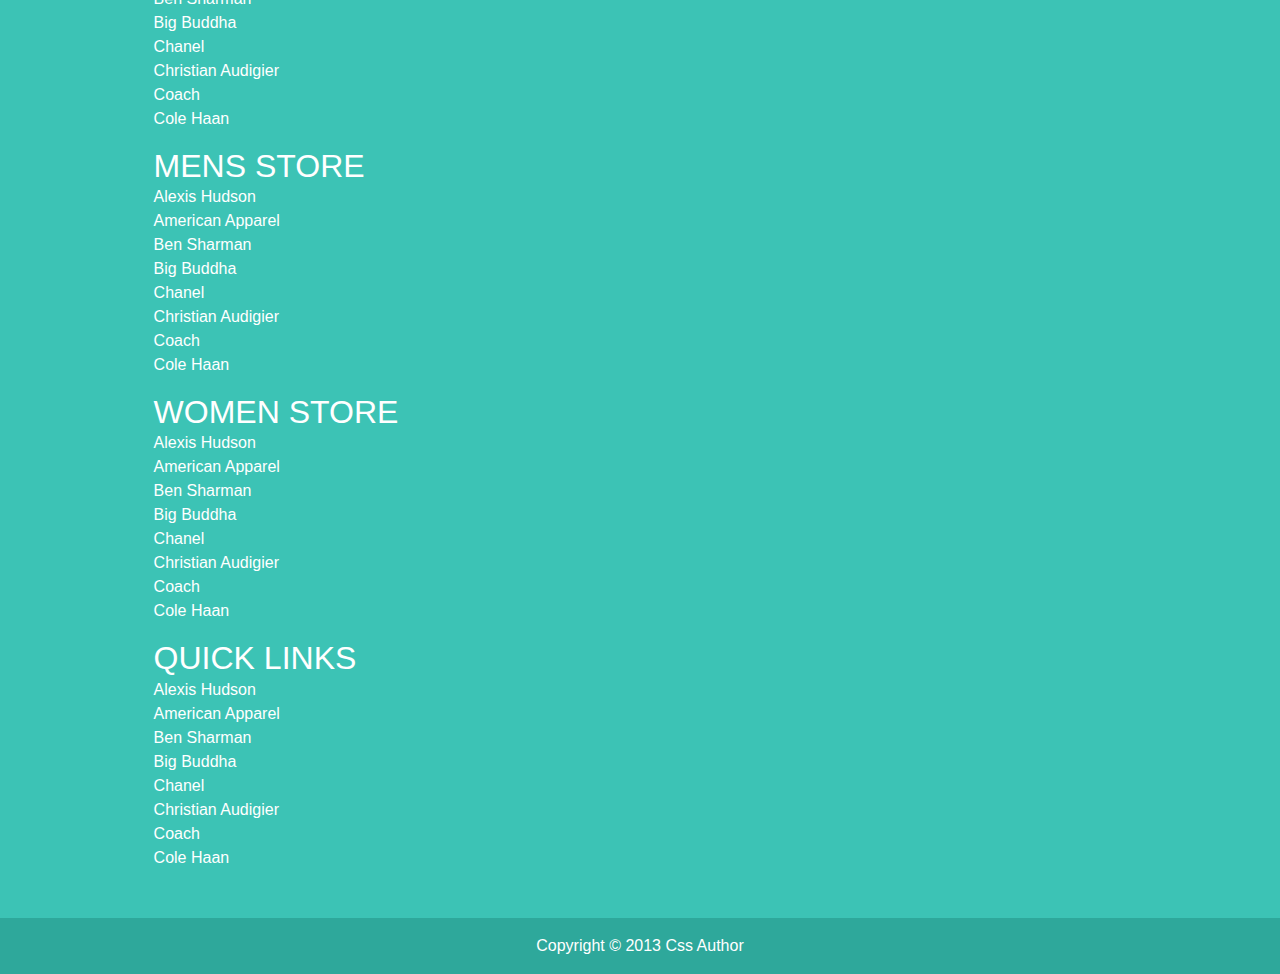
==== commit 3c04186e: "Populate featuredBox." ====
--- a/index.html
+++ b/index.html
@@ -66,66 +66,6 @@
             </section>
             <section class="featured">
                 <div id="featuredBox" class="inner">
-                    <figure class="featured-product">
-                        <img src="https://via.placeholder.com/100x100" alt="placeholder image" class="img-fluid">
-                        <figcaption>
-                            branded shoes
-                            <div class="price">
-                                $300
-                                <button>buy now</button>
-                            </div>
-                        </figcaption>
-                    </figure>
-                    <figure class="featured-product">
-                        <img src="https://via.placeholder.com/100x100" alt="placeholder image" class="img-fluid">
-                        <figcaption>
-                            branded tees
-                            <div class="price">
-                                $300
-                                <button>buy now</button>
-                            </div>
-                        </figcaption>
-                    </figure>
-                    <figure class="featured-product">
-                        <img src="https://via.placeholder.com/100x100" alt="placeholder image" class="img-fluid">
-                        <figcaption>
-                            branded shoe
-                            <div class="price">
-                                $300
-                                <button>buy now</button>
-                            </div>
-                        </figcaption>
-                    </figure>
-                    <figure class="featured-product">
-                        <img src="https://via.placeholder.com/100x100" alt="placeholder image" class="img-fluid">
-                        <figcaption>
-                            branded shoe
-                            <div class="price">
-                                $300
-                                <button>buy now</button>
-                            </div>
-                        </figcaption>
-                    </figure>
-                    <figure class="featured-product">
-                        <img src="https://via.placeholder.com/100x100" alt="placeholder image" class="img-fluid">
-                        <figcaption>
-                            ems women bag
-                            <div class="price">
-                                $300
-                                <button>buy now</button>
-                            </div>
-                        </figcaption>
-                    </figure>
-                    <figure class="featured-product">
-                        <img src="https://via.placeholder.com/100x100" alt="placeholder image" class="img-fluid">
-                        <figcaption>
-                            branded cargos
-                            <div class="price">
-                                $300
-                                <button>buy now</button>
-                            </div>
-                        </figcaption>
-                    </figure>
                 </div>
             </section>
             <section id="checkoutBox" class="checkout-box d-none">
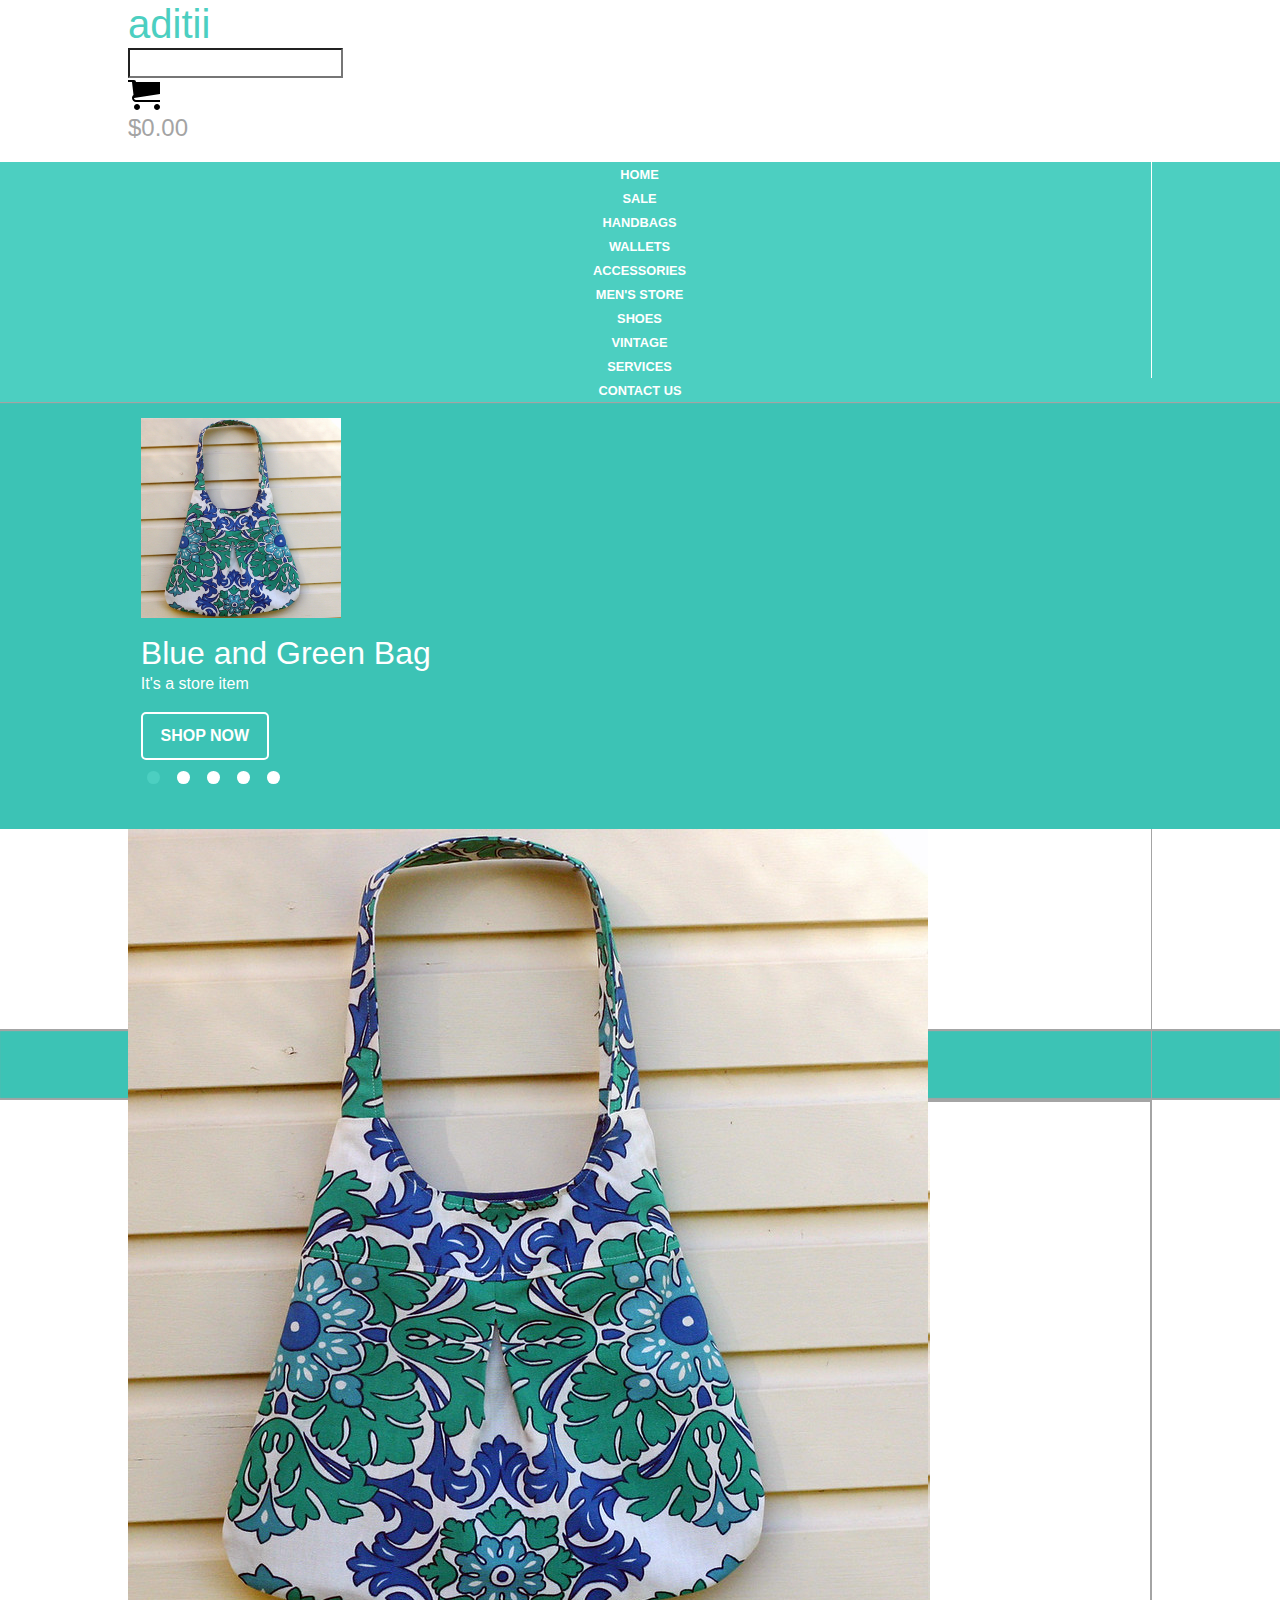
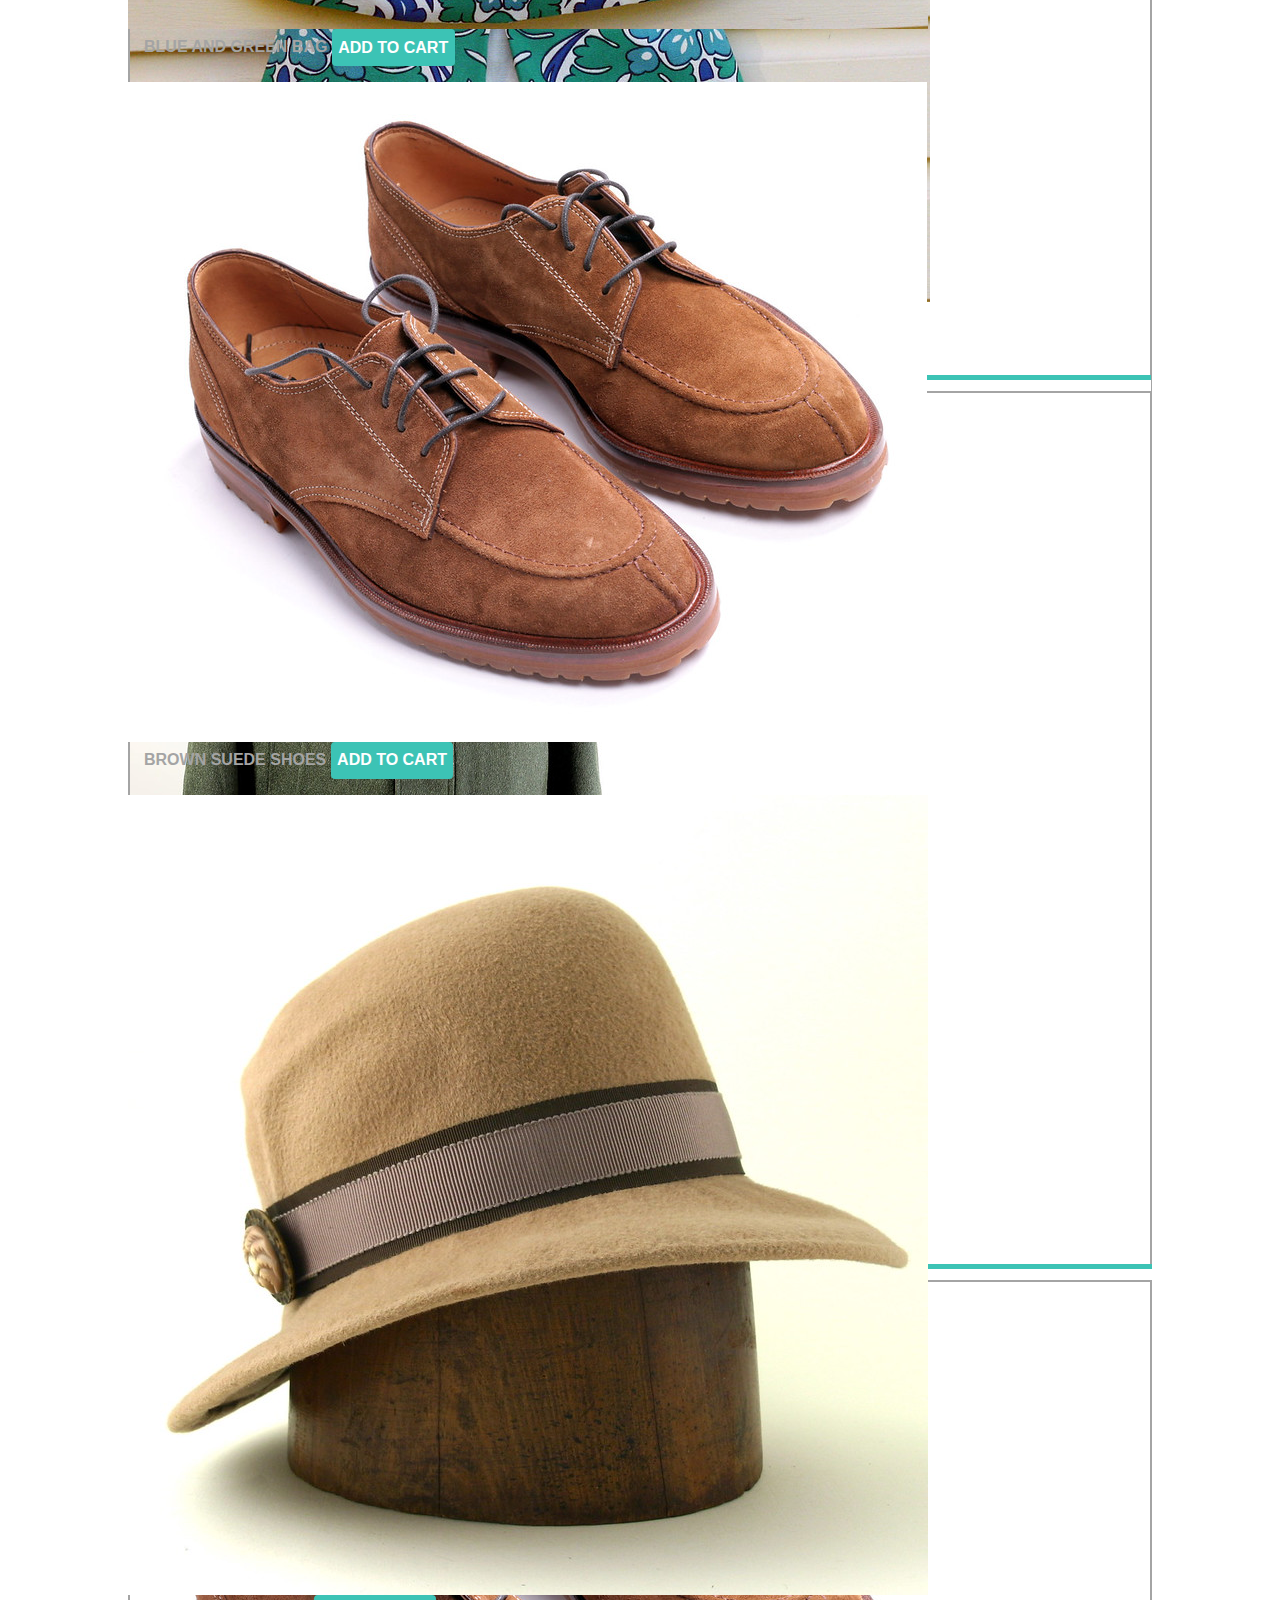
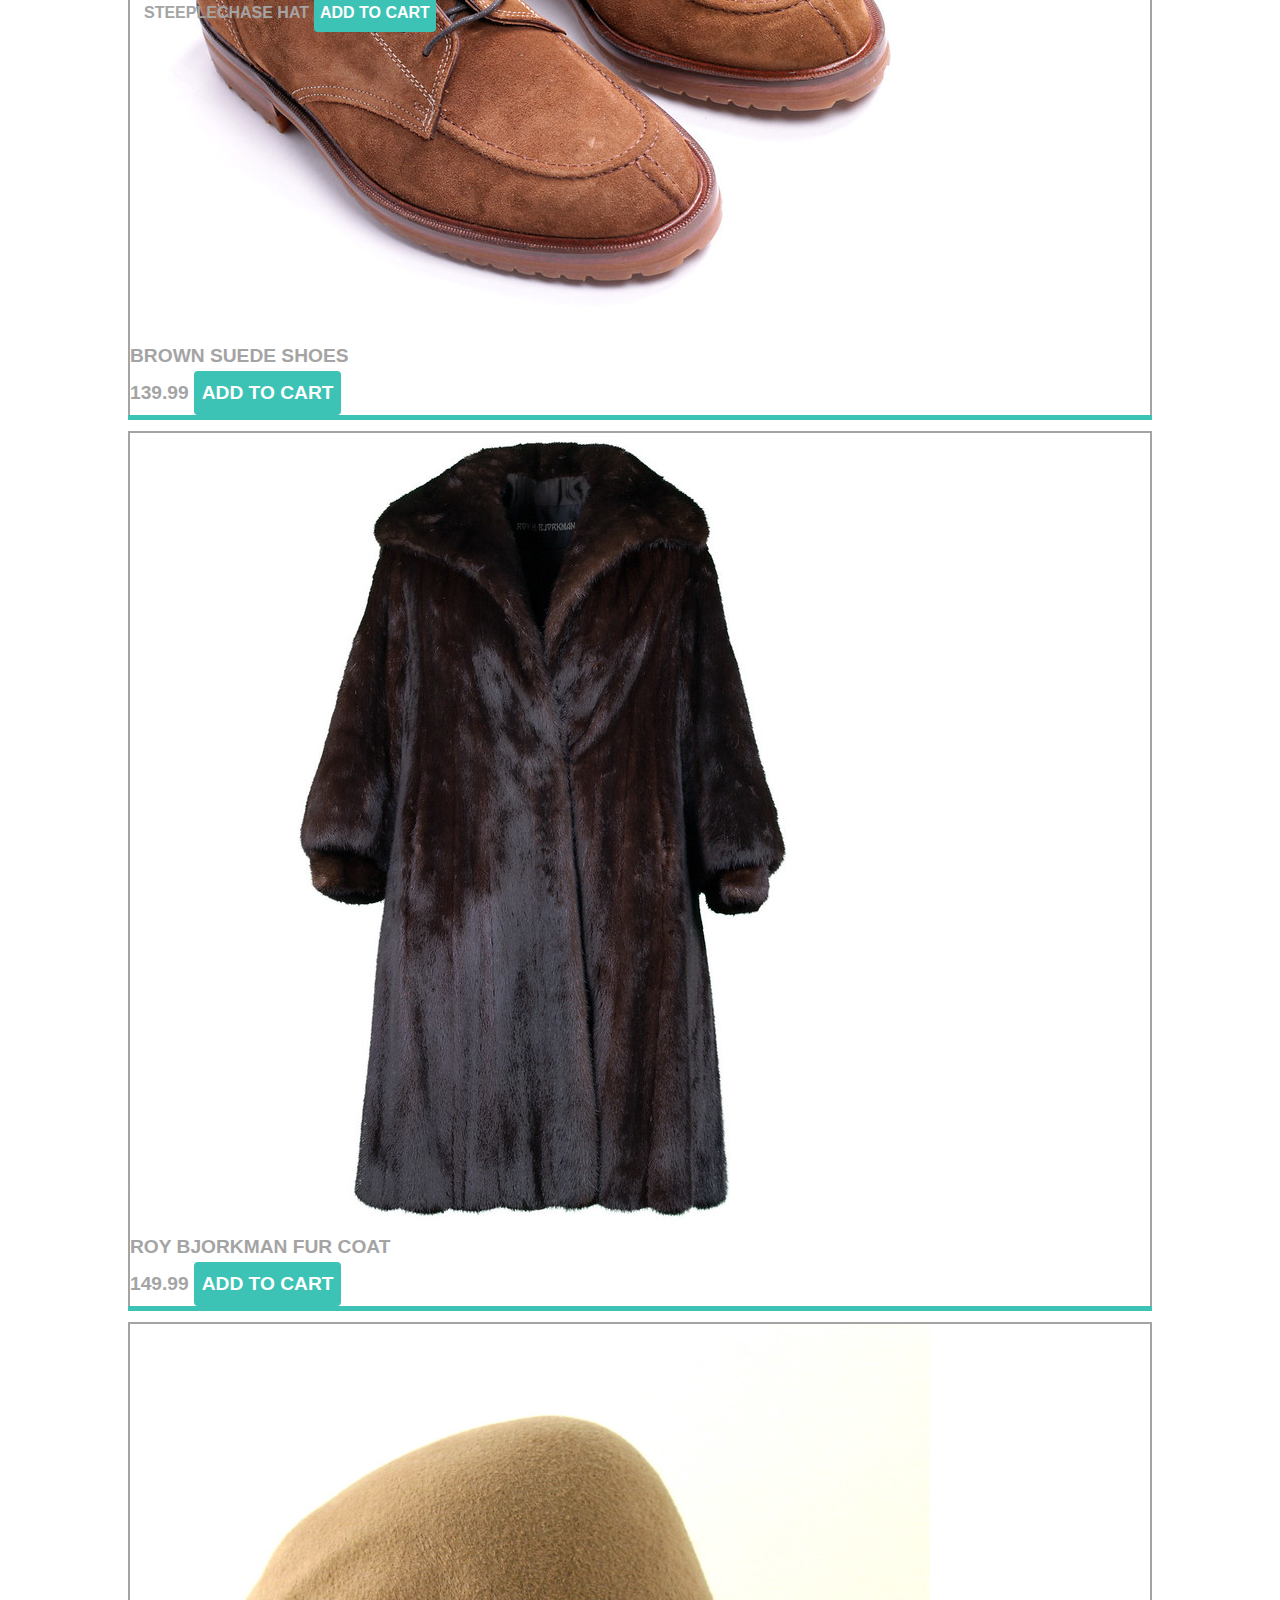
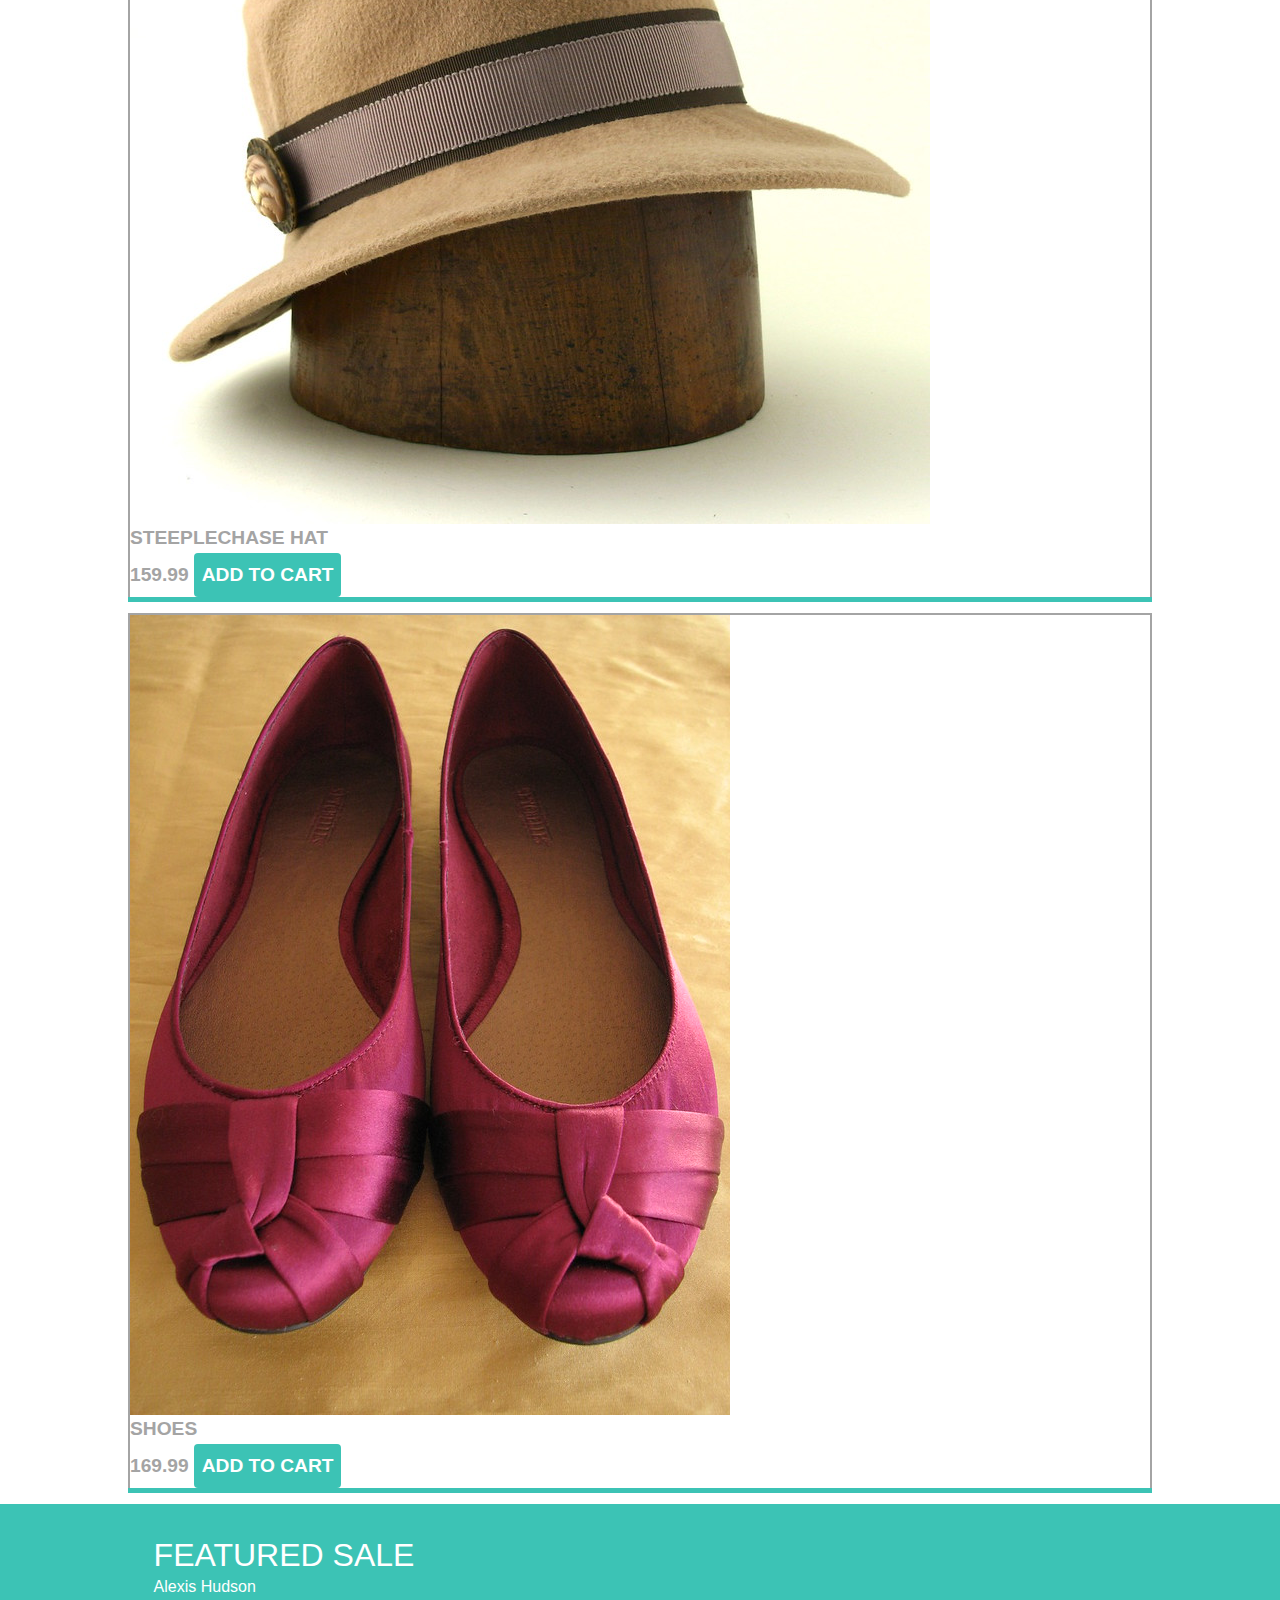
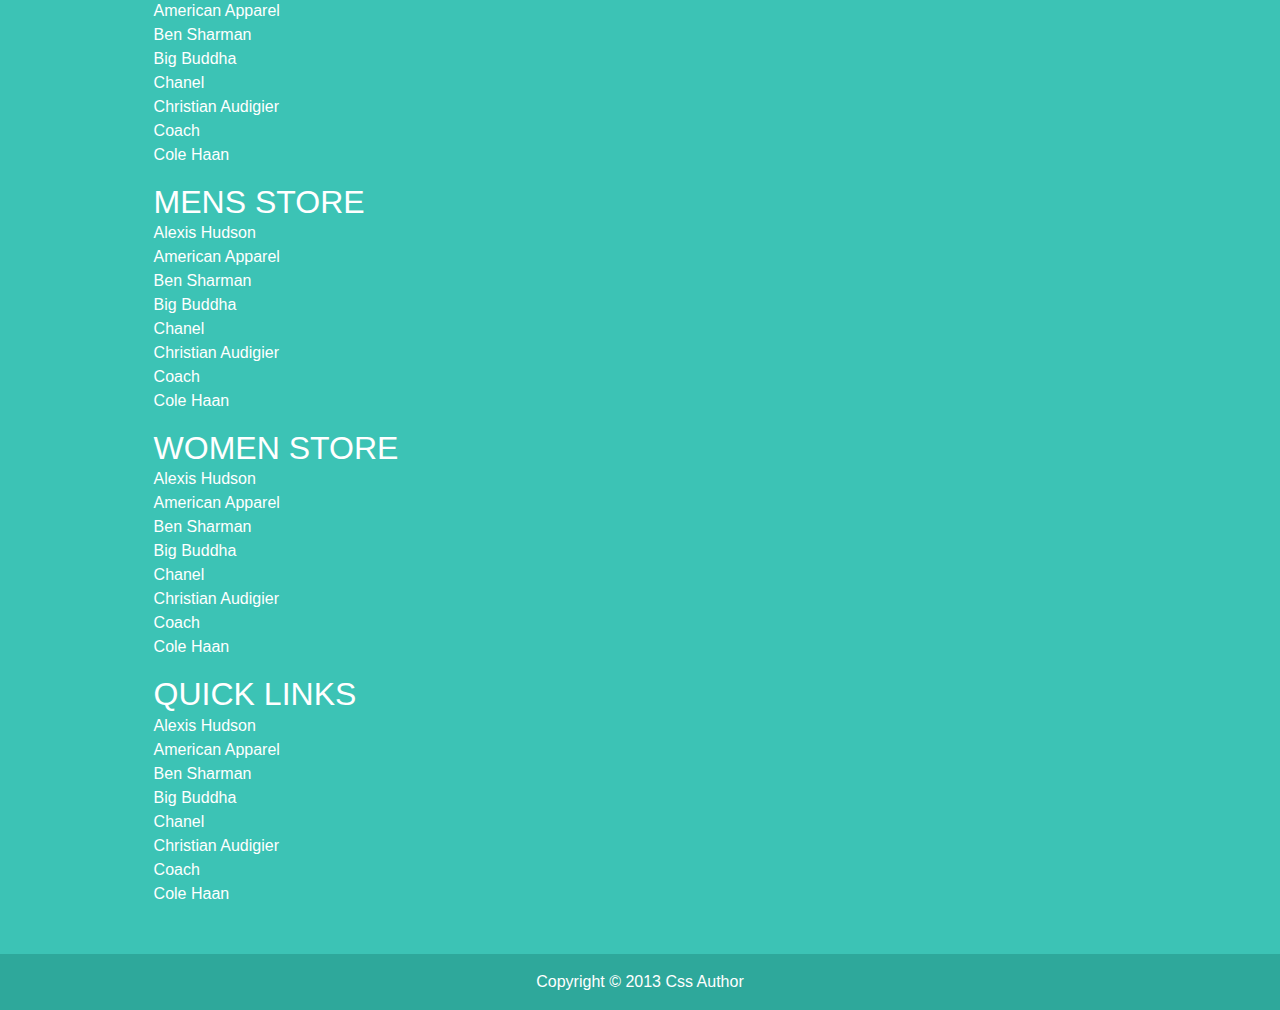
==== commit 324e9d89: "Implement checkout box." ====
--- a/index.html
+++ b/index.html
@@ -69,6 +69,21 @@
                 </div>
             </section>
             <section id="checkoutBox" class="checkout-box d-none">
+                <div id="checkoutInner" class="checkout-inner">
+                <button id="closeCheckout" class="close-checkout btn">X</button>
+                    <div class="checkout-labels">
+                        <span>item</span>
+                        <span>quantity</span>
+                        <span>price</span>
+                    </div>
+                    <ul id="checkoutList" class="checkout-list">
+                    </ul>
+                    <div id="totalBox" class="total-box">
+                        <p>Subtotal: <span id="subtotalSpan"></span></p>
+                        <p>Tax: <span id="taxSpan"></span></p>
+                        <p>Total: <span id="totalSpan"></span></p>
+                    </div>
+                </div>
             </section>
         </main>
         <footer class="footer">
--- a/css/style.css
+++ b/css/style.css
@@ -243,3 +243,67 @@
     margin: 0;
     padding: 0;
 }
+
+/* checkout section */
+
+.checkout-box {
+    position: fixed;
+    top: 2rem;
+    left: 2rem;
+    z-index: 1;
+    padding: 2rem;
+    height: calc(100vh - 4rem);
+    width: calc(100vw - 4rem);
+    background: var(--secondary);
+    border: 3px solid var(--trim2);
+    border-radius: 20px;
+}
+
+
+.checkout-inner {
+    position: relative;
+    padding: 1rem;
+    height: calc(100% - 2rem);
+    background: var(--primary);
+    overflow-y: scroll;
+}
+
+.close-checkout {
+    position: absolute;
+    right: 0;
+    top: 0;
+}
+
+.checkout-labels {
+    display: grid;
+    grid-template-columns: 80% 10% 10%;
+    margin-bottom: 1rem;
+}
+
+.checkout-list {
+    display: flex;
+    flex-direction: column;
+    gap: 1rem;
+    padding-bottom: 1rem;
+    border-bottom: 2px solid black;
+}
+
+.checkout-list-item {
+    display: grid;
+    grid-template-columns: 80% 10% 10%;
+    align-items: center;
+    border: 1px solid black;
+}
+
+.checkout-list-item figure {
+    display: flex;
+    align-items: center;
+}
+
+.checkout-list-item img {
+    height: 150px;
+}
+
+.total-box p {
+    text-align: right;
+}
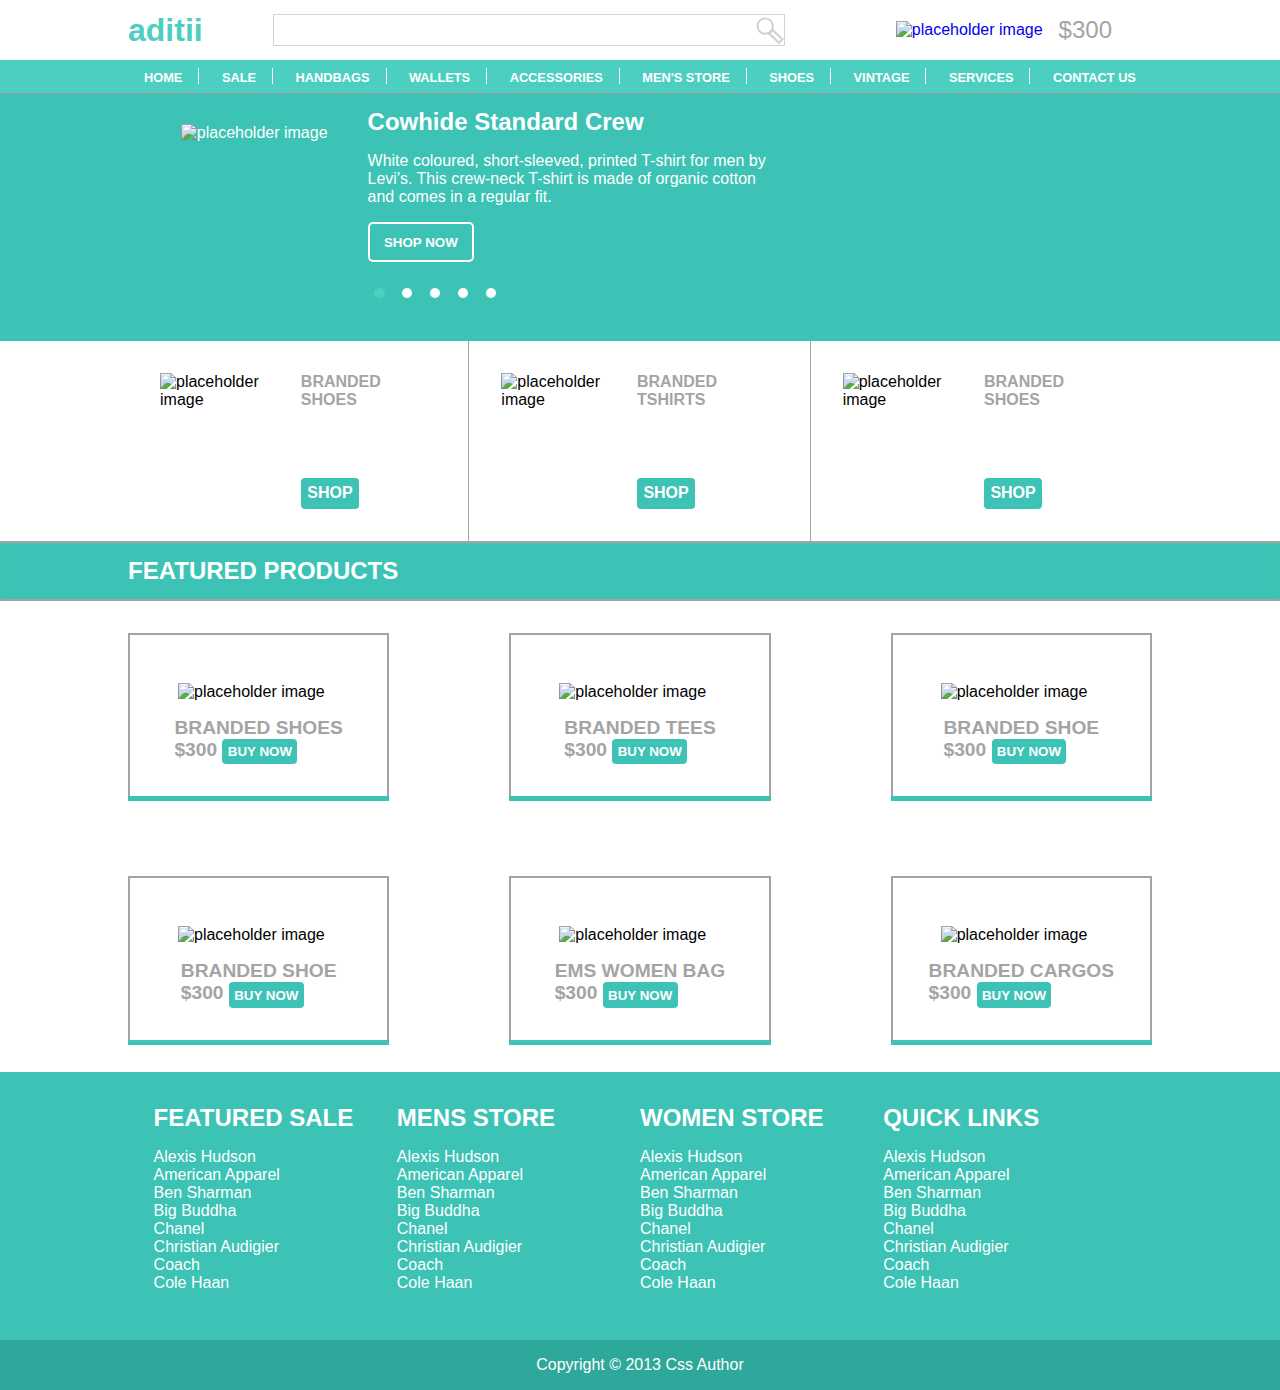
==== commit 1096b6ce: "Move everything out of the flexbox dir." ====
--- a/index.html
+++ b/index.html
@@ -4,7 +4,6 @@
         <meta charset="UTF-8">
         <meta http-equiv="X-UA-Compatible" content="IE=edge">
         <meta name="viewport" content="width=device-width, initial-scale=1.0">
-        <link rel="stylesheet" href="css/bootstrap.min.css">
         <link rel="stylesheet" href="css/style.css">
         <link rel="stylesheet" href="css/flexbox.css">
         <title>Document</title>
@@ -18,13 +17,14 @@
                         <input class="search-bar" type="search">
                         <img src="media/magnifying.svg" alt="">
                     </div>
-                    <div id="checkoutButton" class="checkout-button">
+                    <a href="#">
                         <figure class="shopping-cart">
-                            <img src="media/cart.svg" alt="checkout!" class="img-fluid">
-                            <figcaption id="cartTotal" class="cart-total">
+                            <img src="https://via.placeholder.com/50x50" alt="placeholder image" class="img-fluid">
+                            <figcaption class="cart-total">
+                                $300
                             </figcaption>
                         </figure>
-                    </div>
+                    </a>
                 </div>
             </section>
             <section class="nav-section">
@@ -49,14 +49,47 @@
         <main class="main">
             <section class="top-slider-section">
                 <div class="inner">
-                    <figure id="sliderFigure" class="slider-figure">
-                    </figure>
-                    <div id="sliderBox" class="slider">
+                    <figure class="slider-figure">
+                        <img src="https://via.placeholder.com/150x200" alt="placeholder image" class="img-fluid slider-img">
+                    </figure>
+                    <div class="slider">
+                        <h2 class="slider-title">Cowhide Standard Crew</h2>
+                        <p class="slider-text">White coloured, short-sleeved, printed T-shirt for men by Levi's.
+                            This crew-neck T-shirt is made of organic cotton and comes in a regular fit.</p>
+                        <button class="slider-button">shop now</button>
+                        <ul class="slider-button-list">
+                            <li class="slider-button-item"><input type="radio" class="slider-radio" name="slider" value="" checked></li>
+                            <li class="slider-button-item"><input type="radio" class="slider-radio" name="slider" value=""></li>
+                            <li class="slider-button-item"><input type="radio" class="slider-radio" name="slider" value=""></li>
+                            <li class="slider-button-item"><input type="radio" class="slider-radio" name="slider" value=""></li>
+                            <li class="slider-button-item"><input type="radio" class="slider-radio" name="slider" value=""></li>
+                        </ul>
                     </div>
                 </div>
             </section>
             <section class="products-top">
-                <div id="topBox" class="inner">
+                <div class="inner">
+                    <figure class="product-top">
+                        <img src="https://via.placeholder.com/150x100" alt="placeholder image" class="img-fluid">
+                        <figcaption>
+                            branded shoes
+                            <button>shop</button>
+                        </figcaption>
+                    </figure>
+                    <figure class="product-top">
+                        <img src="https://via.placeholder.com/150x100" alt="placeholder image" class="img-fluid">
+                        <figcaption>
+                            branded tshirts
+                            <button>shop</button>
+                        </figcaption>
+                    </figure>
+                    <figure class="product-top">
+                        <img src="https://via.placeholder.com/150x100" alt="placeholder image" class="img-fluid">
+                        <figcaption>
+                            branded shoes
+                            <button>shop</button>
+                        </figcaption>
+                    </figure>
                 </div>
             </section>
             <section class="featured-header">
@@ -65,24 +98,67 @@
                 </div>
             </section>
             <section class="featured">
-                <div id="featuredBox" class="inner">
-                </div>
-            </section>
-            <section id="checkoutBox" class="checkout-box d-none">
-                <div id="checkoutInner" class="checkout-inner">
-                <button id="closeCheckout" class="close-checkout btn">X</button>
-                    <div class="checkout-labels">
-                        <span>item</span>
-                        <span>quantity</span>
-                        <span>price</span>
-                    </div>
-                    <ul id="checkoutList" class="checkout-list">
-                    </ul>
-                    <div id="totalBox" class="total-box">
-                        <p>Subtotal: <span id="subtotalSpan"></span></p>
-                        <p>Tax: <span id="taxSpan"></span></p>
-                        <p>Total: <span id="totalSpan"></span></p>
-                    </div>
+                <div class="inner">
+                    <figure class="featured-product">
+                        <img src="https://via.placeholder.com/100x100" alt="placeholder image" class="img-fluid">
+                        <figcaption>
+                            branded shoes
+                            <div class="price">
+                                $300
+                                <button>buy now</button>
+                            </div>
+                        </figcaption>
+                    </figure>
+                    <figure class="featured-product">
+                        <img src="https://via.placeholder.com/100x100" alt="placeholder image" class="img-fluid">
+                        <figcaption>
+                            branded tees
+                            <div class="price">
+                                $300
+                                <button>buy now</button>
+                            </div>
+                        </figcaption>
+                    </figure>
+                    <figure class="featured-product">
+                        <img src="https://via.placeholder.com/100x100" alt="placeholder image" class="img-fluid">
+                        <figcaption>
+                            branded shoe
+                            <div class="price">
+                                $300
+                                <button>buy now</button>
+                            </div>
+                        </figcaption>
+                    </figure>
+                    <figure class="featured-product">
+                        <img src="https://via.placeholder.com/100x100" alt="placeholder image" class="img-fluid">
+                        <figcaption>
+                            branded shoe
+                            <div class="price">
+                                $300
+                                <button>buy now</button>
+                            </div>
+                        </figcaption>
+                    </figure>
+                    <figure class="featured-product">
+                        <img src="https://via.placeholder.com/100x100" alt="placeholder image" class="img-fluid">
+                        <figcaption>
+                            ems women bag
+                            <div class="price">
+                                $300
+                                <button>buy now</button>
+                            </div>
+                        </figcaption>
+                    </figure>
+                    <figure class="featured-product">
+                        <img src="https://via.placeholder.com/100x100" alt="placeholder image" class="img-fluid">
+                        <figcaption>
+                            branded cargos
+                            <div class="price">
+                                $300
+                                <button>buy now</button>
+                            </div>
+                        </figcaption>
+                    </figure>
                 </div>
             </section>
         </main>
@@ -149,9 +225,5 @@
                 </div>
             </section>
         </footer>
-        <script src="js/jquery-3.6.0.min.js"></script>
-        <script src="js/popper.min.js"></script>
-        <script src="js/bootstrap.min.js"></script>
-        <script src="js/app.js"></script>
     </body>
 </html>
--- a/css/style.css
+++ b/css/style.css
@@ -98,14 +98,6 @@
     color: var(--primary);
 }
 
-.slider-figure {
-    margin-right: 2rem;
-}
-
-.slider-figure > img {
-    width: 200px;
-}
-
 .slider-button {
     width: 8em;
     height: 3em;
@@ -243,67 +235,3 @@
     margin: 0;
     padding: 0;
 }
-
-/* checkout section */
-
-.checkout-box {
-    position: fixed;
-    top: 2rem;
-    left: 2rem;
-    z-index: 1;
-    padding: 2rem;
-    height: calc(100vh - 4rem);
-    width: calc(100vw - 4rem);
-    background: var(--secondary);
-    border: 3px solid var(--trim2);
-    border-radius: 20px;
-}
-
-
-.checkout-inner {
-    position: relative;
-    padding: 1rem;
-    height: calc(100% - 2rem);
-    background: var(--primary);
-    overflow-y: scroll;
-}
-
-.close-checkout {
-    position: absolute;
-    right: 0;
-    top: 0;
-}
-
-.checkout-labels {
-    display: grid;
-    grid-template-columns: 80% 10% 10%;
-    margin-bottom: 1rem;
-}
-
-.checkout-list {
-    display: flex;
-    flex-direction: column;
-    gap: 1rem;
-    padding-bottom: 1rem;
-    border-bottom: 2px solid black;
-}
-
-.checkout-list-item {
-    display: grid;
-    grid-template-columns: 80% 10% 10%;
-    align-items: center;
-    border: 1px solid black;
-}
-
-.checkout-list-item figure {
-    display: flex;
-    align-items: center;
-}
-
-.checkout-list-item img {
-    height: 150px;
-}
-
-.total-box p {
-    text-align: right;
-}
--- a/css/flexbox.css
+++ b/css/flexbox.css
@@ -0,0 +1,111 @@
+/* global section */
+
+/* header section */
+.title-section > .inner {
+    display: flex;
+    justify-content: space-between;
+    align-items: center;
+}
+
+.search-div {
+    display: flex;
+    height: 2em;
+    width: 50%;
+    border: 1px solid lightgray;
+}
+
+.search-div input {
+    flex-grow: 1;
+    border: 0;
+}
+
+.nav-list {
+    display: flex;
+    justify-content: space-between;
+    align-items: center;
+    height: 2em;
+}
+
+.nav-item {
+    flex-grow: 0;
+    height: 1em;
+}
+
+.shopping-cart {
+    display: flex;
+    justify-content: space-between;
+    align-items: center;
+}
+
+.shopping-cart img {
+    padding-right: 1em;
+}
+
+/* main section */
+
+.top-slider-section > .inner {
+    display: flex;
+}
+
+.slider {
+    display: flex;
+    flex-direction: column;
+    width: 40%;
+    hyphens: auto;
+}
+
+.products-top > .inner {
+    display: flex;
+    height: 100%;
+}
+
+.product-top {
+    display: flex;
+    margin: 0;
+    width: calc(100% / 3);
+    padding: 2em;;
+}
+
+.product-top > figcaption {
+    display: flex;
+    flex-direction: column;
+    justify-content: space-between;
+    align-items: flex-start;
+}
+
+.featured {
+    margin: 2em 0;
+}
+
+.featured > .inner {
+    display: flex;
+    flex-wrap: wrap;
+    justify-content: space-between;
+    row-gap: 5em;
+}
+
+.featured-product {
+    display: flex;
+    flex-direction: column;
+    justify-content: center;
+    align-items: center;
+    margin: 0;
+    padding: 2em;
+    width: calc(100% / 3 - 5em);
+}
+
+.featured-product > img {
+    padding: 1em;
+    width: 100%;
+}
+
+/* footer section */
+
+.footer-links > .inner {
+    display: flex;
+    justify-content: space-between;
+}
+
+.footer-links-section {
+    width: calc(100% / 4);
+}
